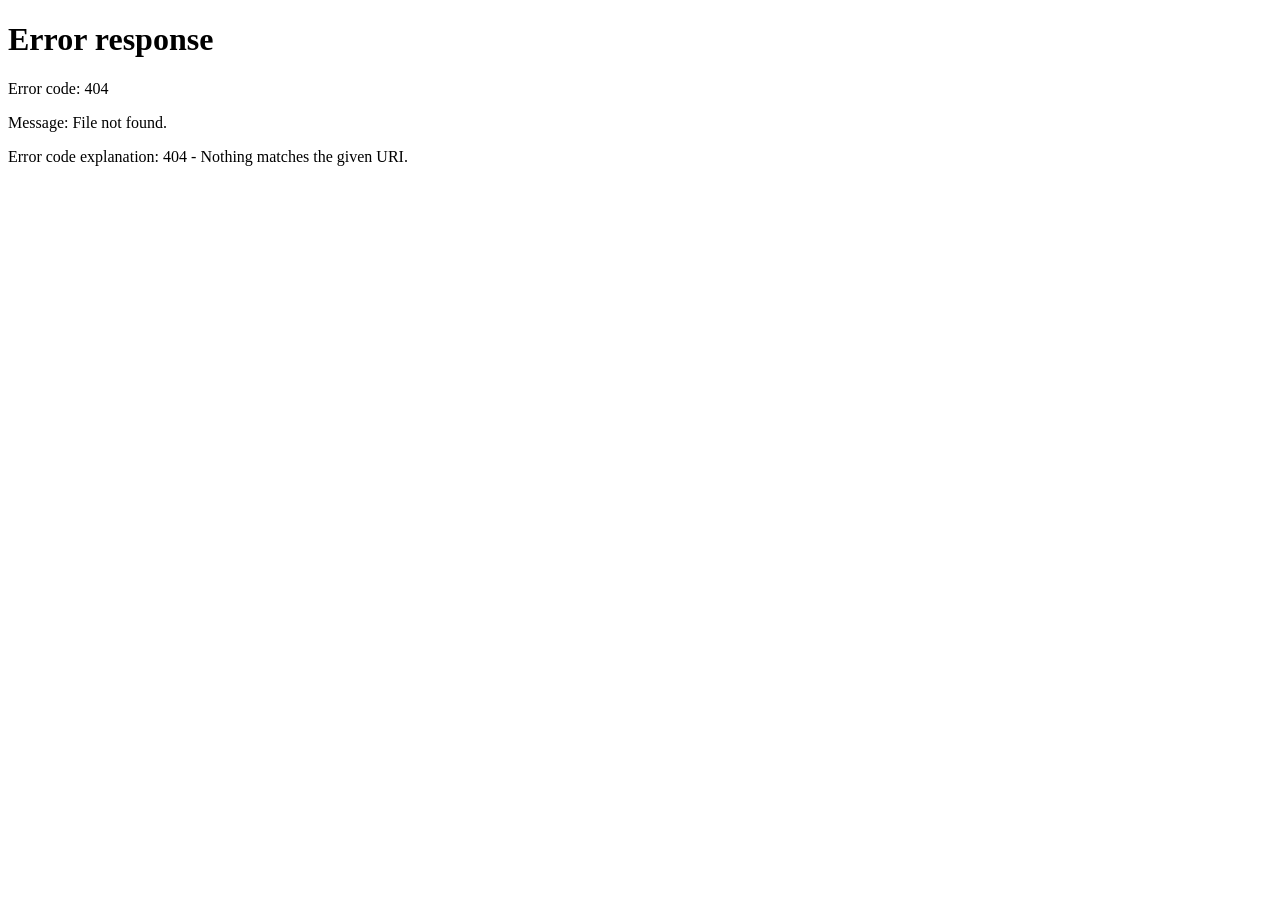
==== frontend/billing/index.html @ fbc82b56 "testing side for the project" ====
<!DOCTYPE html>
<html lang="en">
<head>
  <meta charset="UTF-8" />
  <meta name="viewport" content="width=device-width, initial-scale=1.0" />
  <title>Invoices - CCMS</title>
  <link rel="stylesheet" href="../assets/css/style.css" />
  <style>
    .page-header {
      display: flex;
      justify-content: space-between;
      align-items: center;
      gap: var(--spacing-md);
      margin-bottom: var(--spacing-lg);
      padding: var(--spacing-md) var(--spacing-lg);
      background: white;
      border: 1px solid var(--border);
      border-radius: var(--radius-lg);
      box-shadow: var(--shadow-sm);
    }

    .page-heading {
      display: flex;
      flex-direction: column;
      gap: 2px;
    }

    .page-title {
      margin: 0;
      font-size: 28px;
      font-weight: 700;
      color: var(--text);
    }

    .page-subtitle {
      margin: 0;
      font-size: 13px;
      color: var(--text-light);
    }

    .page-actions {
      display: flex;
      align-items: center;
      justify-content: flex-end;
      flex-shrink: 0;
    }

    .filters {
      background: white;
      border-radius: var(--radius-lg);
      border: 1px solid var(--border);
      padding: var(--spacing-lg);
      margin-bottom: var(--spacing-lg);
      display: grid;
      grid-template-columns: repeat(auto-fit, minmax(200px, 1fr));
      gap: var(--spacing-lg);
      align-items: flex-end;
    }

    .filter-group {
      display: flex;
      flex-direction: column;
      gap: var(--spacing-sm);
    }

    .filter-group label {
      font-weight: 500;
      font-size: 13px;
    }

    .filter-group input,
    .filter-group select {
      padding: 8px 12px;
      border: 1px solid var(--border);
      border-radius: var(--radius-md);
      font-size: 13px;
    }

    .invoices-table {
      width: 100%;
      background: white;
      border-radius: var(--radius-lg);
      border: 1px solid var(--border);
      border-collapse: collapse;
      overflow: hidden;
    }

    .invoices-table th {
      padding: var(--spacing-md);
      text-align: left;
      font-weight: 600;
      background: var(--bg-light);
      border-bottom: 1px solid var(--border);
      font-size: 13px;
    }

    .invoices-table td {
      padding: var(--spacing-md);
      border-bottom: 1px solid var(--border);
      font-size: 13px;
    }

    .invoices-table tbody tr:hover {
      background: var(--bg-light);
    }

    .status-badge {
      display: inline-block;
      padding: 4px 8px;
      border-radius: var(--radius-sm);
      font-size: 11px;
      font-weight: 600;
      text-transform: capitalize;
    }

    .action-buttons {
      display: flex;
      gap: var(--spacing-sm);
    }

    .create-invoice-dialog {
      background: white;
      border-radius: var(--radius-lg);
      padding: var(--spacing-lg);
      max-width: 560px;
      width: 90%;
      max-height: 90vh;
      overflow-y: auto;
    }

    .dialog-header {
      display: flex;
      justify-content: space-between;
      align-items: center;
      margin-bottom: var(--spacing-lg);
    }

    .dialog-title {
      margin: 0;
      font-size: 18px;
      font-weight: 700;
    }

    .dialog-close {
      border: none;
      background: none;
      font-size: 22px;
      cursor: pointer;
      line-height: 1;
    }

    .dialog-field {
      margin-bottom: var(--spacing-lg);
    }

    .dialog-field.services {
      margin-bottom: var(--spacing-md);
    }

    .dialog-label {
      font-weight: 500;
      font-size: 13px;
      display: block;
      margin-bottom: var(--spacing-sm);
    }

    .dialog-select {
      width: 100%;
      padding: 8px 12px;
      border: 1px solid var(--border);
      border-radius: var(--radius-md);
      font-size: 13px;
    }

    .dialog-services-table {
      width: 100%;
      border-collapse: collapse;
      font-size: 13px;
    }

    .dialog-services-table thead tr {
      background: var(--bg-light);
    }

    .dialog-services-table th {
      padding: 8px;
      text-align: left;
      border-bottom: 1px solid var(--border);
    }

    .dialog-services-table th.qty,
    .dialog-services-table th.price {
      text-align: right;
    }

    .dialog-services-table th.qty {
      width: 60px;
    }

    .dialog-services-table th.price {
      width: 100px;
    }

    .dialog-services-table th.remove {
      width: 30px;
    }

    .dialog-add-service {
      margin-top: var(--spacing-md);
    }

    .dialog-total {
      text-align: right;
      font-weight: 700;
      margin-bottom: var(--spacing-lg);
    }

    .dialog-actions {
      display: flex;
      gap: var(--spacing-md);
    }

    .dialog-actions .btn {
      flex: 1;
    }

    @media (max-width: 768px) {
      .page-header {
        flex-direction: column;
        align-items: stretch;
      }

      .page-actions {
        width: 100%;
      }

      .page-actions .btn {
        width: 100%;
      }

      .filters {
        grid-template-columns: 1fr;
      }

      .invoices-table th {
        font-size: 12px;
      }

      .invoices-table td {
        font-size: 12px;
        padding: var(--spacing-sm);
      }
    }
  </style>
</head>
<body>
  <!-- Header -->
  <header>
    <div class="logo">
      <div class="logo-icon">HB</div>
      HealthHub Bridge
    </div>
    <div class="header-search">
      <input type="text" placeholder="Global search..." />
    </div>
    <div class="header-actions">
      <div class="user-info">
        <span class="user-name" id="user-name">User</span>
        <span class="role-badge" id="user-role">Guest</span>
      </div>
      <button class="logout-btn" onclick="logout()">Logout</button>
    </div>
  </header>

  <!-- Sidebar -->
  <aside>
    <button class="sidebar-toggle" onclick="toggleSidebar()">Menu</button>
    <nav>
      <ul>
        <li><a href="/dashboard/index.html"><span data-icon class="icon-dashboard"></span>Dashboard</a></li>
        <li data-role="receptionist,doctor,admin"><a href="/patients/list.html"><span data-icon class="icon-patients"></span>Patients</a></li>
        <li data-role="receptionist,doctor,admin"><a href="/appointments/index.html"><span data-icon class="icon-appointments"></span>Appointments</a></li>
        <li data-role="receptionist,admin"><a href="/billing/index.html" class="active"><span data-icon class="icon-billing"></span>Billing</a></li>
        <li data-role="admin"><a href="/reports/index.html"><span data-icon class="icon-reports"></span>Reports</a></li>
      </ul>
    </nav>
  </aside>

  <!-- Main Content -->
  <main>
    <div class="page-header">
      <div class="page-heading">
        <h1 class="page-title">Invoices</h1>
        <p class="page-subtitle">Track billing, balances, and payment status</p>
      </div>
      <div class="page-actions">
        <button class="btn btn-primary" onclick="createInvoice()">+ Create Invoice</button>
      </div>
    </div>

    <!-- Filters -->
    <div class="filters">
      <div class="filter-group">
        <label>Patient Search</label>
        <input type="text" id="filter-patient" placeholder="Search by name or clinic number..." />
      </div>
      <div class="filter-group">
        <label>Status</label>
        <select id="filter-status" title="Filter invoices by status">
          <option value="">All Statuses</option>
          <option value="Unpaid">Unpaid</option>
          <option value="Partial">Partial</option>
          <option value="Paid">Paid</option>
        </select>
      </div>
    </div>

    <!-- Invoices Table -->
    <table class="invoices-table">
      <thead>
        <tr>
          <th>Invoice #</th>
          <th>Patient</th>
          <th>Date</th>
          <th>Total (SSP)</th>
          <th>Amount Due (SSP)</th>
          <th>Status</th>
          <th>Actions</th>
        </tr>
      </thead>
      <tbody id="invoices-list"></tbody>
    </table>
  </main>

  <!-- Footer -->
  <footer>
    CCMS © 2025 — HealthHub Bridge
  </footer>

  <!-- Create Invoice Modal -->
  <div class="modal-overlay" id="create-invoice-modal">
    <div class="create-invoice-dialog">
      <div class="dialog-header">
        <h3 class="dialog-title">Create Invoice</h3>
        <button onclick="hideModal('create-invoice-modal')" class="dialog-close" title="Close create invoice dialog">X</button>
      </div>
      <div class="dialog-field">
        <label class="dialog-label">Patient</label>
        <select id="invoice-patient-select" class="dialog-select" title="Select patient for invoice">
          <option value="">Select Patient</option>
        </select>
      </div>
      <div class="dialog-field services">
        <label class="dialog-label">Services</label>
        <table class="dialog-services-table">
          <thead>
            <tr>
              <th>Service</th>
              <th class="qty">Qty</th>
              <th class="price">Price (SSP)</th>
              <th class="remove"></th>
            </tr>
          </thead>
          <tbody id="services-tbody-new"></tbody>
        </table>
        <button type="button" class="btn btn-secondary btn-small dialog-add-service" onclick="addServiceRow()">+ Add Service</button>
      </div>
      <div class="dialog-total">
        Total: <span id="invoice-total-preview">0 SSP</span>
      </div>
      <div class="dialog-actions">
        <button class="btn btn-secondary" onclick="hideModal('create-invoice-modal')">Cancel</button>
        <button class="btn btn-primary" onclick="submitCreateInvoice()">Create Invoice</button>
      </div>
    </div>
  </div>

  <script src="../assets/js/utils.js"></script>
  <script>
    // Page bootstrap and access guard for billing users.
    authGuard();
    checkRole(['receptionist', 'admin']) || (location.href = '/dashboard/index.html');

    // Optional patient prefill (set by other workflows).
    let pendingPrefillInvoicePatientId = sessionStorage.getItem('prefillInvoicePatientId');

    function toggleSidebar() {
      document.querySelector('aside').classList.toggle('open');
    }

    // Local UI state
    let allInvoices = [];

    // Load invoices, then reuse shared filter pipeline for rendering.
    async function loadInvoices() {
      const container = document.getElementById('invoices-list');
      try {
        const response = await apiFetch('/api/invoices');
        allInvoices = response?.invoices || [];
        applyFilters();
      } catch (error) {
        container.innerHTML = '<tr><td colspan="7" style="text-align: center; padding: var(--spacing-lg); color: var(--danger);">Failed to load invoices</td></tr>';
      }
    }

    // Apply patient/status filters from the toolbar.
    function applyFilters() {
      const search = document.getElementById('filter-patient').value.trim().toLowerCase();
      const status = document.getElementById('filter-status').value;

      const filtered = allInvoices.filter(inv => {
        const name = `${inv.first_name} ${inv.last_name}`.toLowerCase();
        const clinic = (inv.clinic_number || '').toLowerCase();
        if (search && !name.includes(search) && !clinic.includes(search)) return false;
        if (status && inv.payment_status !== status) return false;
        return true;
      });

      renderInvoices(filtered);
    }

    // Invoices table renderer.
    function renderInvoices(invoices) {
      const container = document.getElementById('invoices-list');
      if (!invoices.length) {
        container.innerHTML = '<tr><td colspan="7" style="text-align:center;padding:var(--spacing-lg);color:var(--text-light);">No invoices found</td></tr>';
        return;
      }
      container.innerHTML = invoices.map(invoice => {
        const statusColor = invoice.payment_status === 'Paid' ? 'success' : invoice.payment_status === 'Partial' ? 'warning' : 'danger';
        return `
          <tr>
            <td><strong>INV-${String(invoice.invoice_id).padStart(4,'0')}</strong></td>
            <td>${invoice.first_name} ${invoice.last_name}<br><small style="color:var(--text-muted)">${invoice.clinic_number}</small></td>
            <td>${formatDate(invoice.invoice_date)}</td>
            <td>${formatCurrency(invoice.total_amount)}</td>
            <td>${formatCurrency(invoice.amount_due)}</td>
            <td><span class="status-badge status-${statusColor}">${invoice.payment_status}</span></td>
            <td>
              <div class="action-buttons">
                <button class="btn btn-small btn-primary" onclick="viewInvoice('${invoice.invoice_id}')">View</button>
                <button class="btn btn-small btn-secondary" onclick="recordPayment('${invoice.invoice_id}')">Record Payment</button>
              </div>
            </td>
          </tr>`;
      }).join('');
    }

    // Create-invoice modal lifecycle.
    function createInvoice() {
      showModal('create-invoice-modal');
      loadPatientsForInvoice();
    }

    async function loadPatientsForInvoice() {
      try {
        const response = await apiFetch('/api/patients');
        const select = document.getElementById('invoice-patient-select');
        select.innerHTML = '<option value="">Select Patient</option>';
        (response?.patients || []).forEach(p => {
          const opt = document.createElement('option');
          opt.value = p.patient_id;
          opt.textContent = `${p.first_name} ${p.last_name} (${p.clinic_number})`;
          select.appendChild(opt);
        });

        if (pendingPrefillInvoicePatientId) {
          select.value = String(pendingPrefillInvoicePatientId);
          pendingPrefillInvoicePatientId = null;
          sessionStorage.removeItem('prefillInvoicePatientId');
        }
      } catch (e) { /* silent */ }
    }

    // Line-item editor helpers.
    function addServiceRow() {
      const tbody = document.getElementById('services-tbody-new');
      const tr = document.createElement('tr');
      tr.innerHTML = `
        <td><input type="text" placeholder="Service name" style="width:100%;padding:4px 8px;border:1px solid var(--border);border-radius:var(--radius-sm);font-size:12px;" /></td>
        <td><input type="number" value="1" min="1" style="width:60px;padding:4px 8px;border:1px solid var(--border);border-radius:var(--radius-sm);font-size:12px;" onchange="updateInvoiceTotal()" /></td>
        <td><input type="number" value="0" min="0" step="0.01" style="width:90px;padding:4px 8px;border:1px solid var(--border);border-radius:var(--radius-sm);font-size:12px;" onchange="updateInvoiceTotal()" /></td>
        <td><button type="button" onclick="this.closest('tr').remove();updateInvoiceTotal();" style="border:none;background:none;color:var(--danger);font-size:14px;cursor:pointer;">X</button></td>
      `;
      tbody.appendChild(tr);
    }

    function updateInvoiceTotal() {
      const rows = document.querySelectorAll('#services-tbody-new tr');
      let total = 0;
      rows.forEach(row => {
        const qty = parseFloat(row.querySelector('td:nth-child(2) input').value) || 0;
        const price = parseFloat(row.querySelector('td:nth-child(3) input').value) || 0;
        total += qty * price;
      });
      document.getElementById('invoice-total-preview').textContent = formatCurrency(total);
    }

    // Submit invoice creation payload to API.
    async function submitCreateInvoice() {
      const patientId = document.getElementById('invoice-patient-select').value;
      if (!patientId) { showToast('Please select a patient', 'warning'); return; }

      const rows = document.querySelectorAll('#services-tbody-new tr');
      const services = [];
      rows.forEach(row => {
        const name = row.querySelector('td:nth-child(1) input').value.trim();
        const qty = parseInt(row.querySelector('td:nth-child(2) input').value) || 1;
        const price = parseFloat(row.querySelector('td:nth-child(3) input').value) || 0;
        if (name) services.push({ service_name: name, quantity: qty, unit_price: price });
      });
      if (!services.length) { showToast('Please add at least one service', 'warning'); return; }

      try {
        await apiFetch('/api/invoices', { method: 'POST', body: JSON.stringify({ patient_id: patientId, services }) });
        hideModal('create-invoice-modal');
        showToast('Invoice created successfully', 'success');
        loadInvoices();
      } catch (e) {
        showToast(e.message || 'Failed to create invoice', 'error');
      }
    }

    // Quick payment capture from invoices list.
    async function recordPayment(invoiceId) {
      const amount = prompt('Enter payment amount (SSP):');
      if (!amount || isNaN(amount) || parseFloat(amount) <= 0) {
        showToast('Invalid payment amount', 'error');
        return;
      }
      const method = prompt('Payment method (Cash/Card/Insurance):', 'Cash') || 'Cash';
      const today = new Date().toISOString().split('T')[0];
      try {
        await apiFetch('/api/payments', {
          method: 'POST',
          body: JSON.stringify({
            invoice_id: invoiceId,
            amount_paid: parseFloat(amount),
            payment_method: method,
            payment_date: today
          })
        });
        showToast('Payment recorded successfully', 'success');
        loadInvoices();
      } catch (e) {
        showToast(e.message || 'Failed to record payment', 'error');
      }
    }

    function viewInvoice(invoiceId) {
      location.href = `/billing/invoice.html?id=${invoiceId}`;
    }

    // Initial load + filter bindings.
    loadInvoices();

    document.getElementById('filter-patient').addEventListener('input', applyFilters);
    document.getElementById('filter-status').addEventListener('change', applyFilters);

    if (pendingPrefillInvoicePatientId) {
      createInvoice();
    }
  </script>
</body>
</html>
---- frontend/assets/css/style.css ----
/* Import Google Font for typography */
@import url('https://fonts.googleapis.com/css2?family=Inter:wght@400;500;600;700&display=swap');

/* CSS Custom Properties - Design System Variables */
:root {
  /* Color scheme */
  --primary:        #2563EB;
  --primary-dark:   #1D4ED8;
  --success:        #16A34A;
  --warning:        #D97706;
  --danger:         #DC2626;
  --bg:             #F8FAFC;
  --surface:        #FFFFFF;
  --text:           #1E293B;
  --text-muted:     #64748B;
  --border:         #E2E8F0;

  /* Layout dimensions */
  --sidebar-w:      240px;
  --header-h:       60px;
  --radius:         8px;
  --shadow:         0 1px 3px rgba(0,0,0,0.1);

  /* Spacing scale */
  --spacing-xs:     4px;
  --spacing-sm:     8px;
  --spacing-md:     12px;
  --spacing-lg:     16px;
  --spacing-xl:     24px;
  --spacing-2xl:    40px;

  /* Radius aliases */
  --radius-sm:      4px;
  --radius-md:      8px;
  --radius-lg:      12px;

  /* Shadow aliases */
  --shadow-sm:      0 1px 3px rgba(0,0,0,0.08);

  /* Color aliases */
  --bg-light:       #F8FAFC;
  --text-light:     #64748B;

  /* Transition */
  --transition-base: 0.15s;
}

/* Reset default browser styles */
*, *::before, *::after { 
  box-sizing: border-box; 
  margin: 0; 
  padding: 0; 
}

body {
  font-family: 'Inter', sans-serif;
  background: var(--bg);
  color: var(--text);
  font-size: 14px;
  line-height: 1.5;
}

/* Main layout grid - used by all pages except login */
.layout {
  display: grid;
  grid-template-columns: var(--sidebar-w) 1fr;
  grid-template-rows: var(--header-h) 1fr;
  min-height: 100vh;
}

/* Top navigation header */
.header {
  grid-column: 1 / -1;
  background: var(--surface);
  border-bottom: 1px solid var(--border);
  display: flex;
  align-items: center;
  padding: 0 24px;
  gap: 16px;
  position: sticky;
  top: 0;
  z-index: 100;
  box-shadow: var(--shadow);
}

.header-logo {
  font-weight: 700;
  font-size: 16px;
  color: var(--primary);
  white-space: nowrap;
}

.header-search {
  flex: 1;
  max-width: 400px;
}

.header-search input {
  width: 100%;
  padding: 8px 12px;
  border: 1px solid var(--border);
  border-radius: var(--radius);
  font-size: 13px;
  outline: none;
}

.header-search input:focus {
  border-color: var(--primary);
}

.header-right {
  margin-left: auto;
  display: flex;
  align-items: center;
  gap: 16px;
}

.header-user {
  display: flex;
  align-items: center;
  gap: 8px;
  font-size: 13px;
}

.role-badge {
  background: var(--primary);
  color: white;
  padding: 2px 8px;
  border-radius: 12px;
  font-size: 11px;
  font-weight: 600;
  text-transform: capitalize;
}

/* Role badge colors matching their 3 roles */
.role-badge.admin        { background: #7C3AED; }
.role-badge.doctor       { background: var(--primary); }
.role-badge.receptionist { background: var(--success); }

/* Notification bell icon with badge */
.notif-bell {
  position: relative;
  cursor: pointer;
  font-size: 18px;
  background: none;
  border: none;
  color: var(--text-muted);
}

.notif-count {
  position: absolute;
  top: -4px;
  right: -4px;
  background: var(--danger);
  color: white;
  font-size: 10px;
  font-weight: 700;
  width: 16px;
  height: 16px;
  border-radius: 50%;
  display: flex;
  align-items: center;
  justify-content: center;
}

/* Left sidebar navigation panel */
.sidebar {
  background: var(--surface);
  border-right: 1px solid var(--border);
  padding: 16px 0;
  overflow-y: auto;
}

.sidebar-nav {
  list-style: none;
}

.sidebar-nav a {
  display: flex;
  align-items: center;
  gap: 10px;
  padding: 10px 20px;
  color: var(--text-muted);
  text-decoration: none;
  font-size: 13px;
  font-weight: 500;
  transition: all 0.15s;
  border-left: 3px solid transparent;
}

.sidebar-nav a:hover {
  background: var(--bg);
  color: var(--primary);
}

.sidebar-nav a.active {
  background: #EFF6FF;
  color: var(--primary);
  border-left-color: var(--primary);
}

/* Main content area */
.main {
  padding: 24px;
  overflow-y: auto;
}

/* Button styles and variants */
.btn {
  display: inline-flex;
  align-items: center;
  gap: 6px;
  padding: 8px 16px;
  border-radius: var(--radius);
  font-size: 13px;
  font-weight: 600;
  cursor: pointer;
  border: none;
  transition: all 0.15s;
  text-decoration: none;
}

.btn-primary {
  background: var(--primary);
  color: white;
}
.btn-primary:hover { background: var(--primary-dark); }

.btn-success {
  background: var(--success);
  color: white;
}

.btn-danger {
  background: var(--danger);
  color: white;
}

.btn-outline {
  background: transparent;
  border: 1px solid var(--border);
  color: var(--text);
}
.btn-outline:hover { background: var(--bg); }

.btn-sm {
  padding: 4px 10px;
  font-size: 12px;
}

.btn:disabled {
  opacity: 0.6;
  cursor: not-allowed;
}

/* Form elements and input styles */
.form-group {
  margin-bottom: 16px;
}

.form-label {
  display: block;
  font-size: 13px;
  font-weight: 500;
  margin-bottom: 4px;
  color: var(--text);
}

.form-label .required {
  color: var(--danger);
  margin-left: 2px;
}

.form-control {
  width: 100%;
  padding: 8px 12px;
  border: 1px solid var(--border);
  border-radius: var(--radius);
  font-size: 13px;
  font-family: 'Inter', sans-serif;
  outline: none;
  background: white;
  color: var(--text);
  transition: border-color 0.15s;
}

.form-control:focus {
  border-color: var(--primary);
  box-shadow: 0 0 0 3px rgba(37,99,235,0.1);
}

.form-control.error {
  border-color: var(--danger);
}

.form-error {
  color: var(--danger);
  font-size: 11px;
  margin-top: 4px;
  display: none;
}

.form-error.show { display: block; }

.form-grid-2 {
  display: grid;
  grid-template-columns: 1fr 1fr;
  gap: 16px;
}

/* Card container component */
.card {
  background: var(--surface);
  border: 1px solid var(--border);
  border-radius: var(--radius);
  padding: 20px;
  box-shadow: var(--shadow);
}

.card-title {
  font-size: 14px;
  font-weight: 600;
  margin-bottom: 16px;
  color: var(--text);
}

/* STAT CARDS for dashboard */
.stat-card {
  background: var(--surface);
  border: 1px solid var(--border);
  border-radius: var(--radius);
  padding: 20px;
  box-shadow: var(--shadow);
}

.stat-card-value {
  font-size: 28px;
  font-weight: 700;
  color: var(--primary);
  line-height: 1;
  margin-bottom: 4px;
}

.stat-card-label {
  font-size: 12px;
  color: var(--text-muted);
  font-weight: 500;
}

.stats-grid {
  display: grid;
  grid-template-columns: repeat(4, 1fr);
  gap: 16px;
  margin-bottom: 24px;
}

/* Data table styles */
.table-wrapper {
  background: var(--surface);
  border: 1px solid var(--border);
  border-radius: var(--radius);
  overflow: hidden;
  box-shadow: var(--shadow);
}

table {
  width: 100%;
  border-collapse: collapse;
}

thead {
  background: var(--bg);
}

th {
  padding: 10px 16px;
  text-align: left;
  font-size: 11px;
  font-weight: 600;
  text-transform: uppercase;
  letter-spacing: 0.05em;
  color: var(--text-muted);
  border-bottom: 1px solid var(--border);
}

td {
  padding: 12px 16px;
  font-size: 13px;
  border-bottom: 1px solid var(--border);
}

tr:last-child td { border-bottom: none; }
tr:hover td { background: #F8FAFC; }

/* Status badge styles matching database enum values */
.badge {
  display: inline-flex;
  align-items: center;
  padding: 3px 10px;
  border-radius: 12px;
  font-size: 11px;
  font-weight: 600;
}

/* Appointment status colors */
.badge-scheduled  { background: #DBEAFE; color: #1D4ED8; }
.badge-completed  { background: #DCFCE7; color: #15803D; }
.badge-cancelled  { background: #F1F5F9; color: #64748B; }
.badge-no-show    { background: #FEE2E2; color: #B91C1C; }

/* Payment status colors */
.badge-paid       { background: #DCFCE7; color: #15803D; }
.badge-partial    { background: #FEF3C7; color: #B45309; }
.badge-unpaid     { background: #FEE2E2; color: #B91C1C; }

/* Prescription status colors */
.badge-active     { background: #DCFCE7; color: #15803D; }
.badge-expired    { background: #FEE2E2; color: #B91C1C; }

/* Pagination controls */
.pagination {
  display: flex;
  align-items: center;
  gap: 4px;
  padding: 12px 16px;
  border-top: 1px solid var(--border);
}

.pagination-info {
  font-size: 12px;
  color: var(--text-muted);
  margin-right: auto;
}

.page-btn {
  padding: 4px 10px;
  border: 1px solid var(--border);
  background: white;
  border-radius: 6px;
  font-size: 12px;
  cursor: pointer;
}

.page-btn.active {
  background: var(--primary);
  color: white;
  border-color: var(--primary);
}

.page-btn:disabled {
  opacity: 0.4;
  cursor: not-allowed;
}

/* Modal dialog overlays and containers */
.modal-overlay {
  position: fixed;
  inset: 0;
  background: rgba(0,0,0,0.5);
  display: flex;
  align-items: center;
  justify-content: center;
  z-index: 1000;
  display: none;
}

.modal-overlay.open { display: flex; }

.modal {
  background: white;
  border-radius: var(--radius);
  padding: 24px;
  width: 100%;
  max-width: 520px;
  max-height: 90vh;
  overflow-y: auto;
  box-shadow: 0 20px 40px rgba(0,0,0,0.15);
}

.modal-header {
  display: flex;
  align-items: center;
  justify-content: space-between;
  margin-bottom: 20px;
}

.modal-title {
  font-size: 16px;
  font-weight: 600;
}

.modal-close {
  background: none;
  border: none;
  font-size: 20px;
  cursor: pointer;
  color: var(--text-muted);
}

.modal-footer {
  display: flex;
  gap: 8px;
  justify-content: flex-end;
  margin-top: 20px;
  padding-top: 16px;
  border-top: 1px solid var(--border);
}

/* Tabbed navigation interface */
.tabs {
  display: flex;
  border-bottom: 2px solid var(--border);
  margin-bottom: 20px;
  gap: 0;
}

.tab-btn {
  padding: 10px 20px;
  background: none;
  border: none;
  font-size: 13px;
  font-weight: 500;
  color: var(--text-muted);
  cursor: pointer;
  border-bottom: 2px solid transparent;
  margin-bottom: -2px;
  transition: all 0.15s;
}

.tab-btn.active {
  color: var(--primary);
  border-bottom-color: var(--primary);
}

.tab-content { display: none; }
.tab-content.active { display: block; }

/* Multi-step wizard interface */
.steps {
  display: flex;
  align-items: center;
  margin-bottom: 28px;
}

.step {
  display: flex;
  align-items: center;
  gap: 8px;
  font-size: 13px;
  font-weight: 500;
  color: var(--text-muted);
}

.step-num {
  width: 28px;
  height: 28px;
  border-radius: 50%;
  background: var(--border);
  color: var(--text-muted);
  display: flex;
  align-items: center;
  justify-content: center;
  font-size: 12px;
  font-weight: 700;
}

.step.active .step-num {
  background: var(--primary);
  color: white;
}

.step.done .step-num {
  background: var(--success);
  color: white;
}

.step-line {
  flex: 1;
  height: 2px;
  background: var(--border);
  margin: 0 12px;
}

/* Toast notification messages */
.toast-container {
  position: fixed;
  bottom: 24px;
  right: 24px;
  z-index: 9999;
  display: flex;
  flex-direction: column;
  gap: 8px;
}

.toast {
  padding: 12px 16px;
  border-radius: var(--radius);
  font-size: 13px;
  font-weight: 500;
  color: white;
  box-shadow: 0 4px 12px rgba(0,0,0,0.15);
  min-width: 240px;
  animation: slideIn 0.2s ease;
}

.toast-success { background: var(--success); }
.toast-error   { background: var(--danger); }
.toast-warning { background: var(--warning); }

@keyframes slideIn {
  from { transform: translateX(100%); opacity: 0; }
  to   { transform: translateX(0);    opacity: 1; }
}

/* Loading spinner animation */
.spinner {
  width: 20px;
  height: 20px;
  border: 2px solid rgba(255,255,255,0.3);
  border-top-color: white;
  border-radius: 50%;
  animation: spin 0.6s linear infinite;
  display: inline-block;
}

.spinner-dark {
  border-color: rgba(0,0,0,0.1);
  border-top-color: var(--primary);
}

@keyframes spin {
  to { transform: rotate(360deg); }
}

/* Empty state when no data is available */
.empty-state {
  text-align: center;
  padding: 48px 24px;
  color: var(--text-muted);
}

.empty-state-icon { font-size: 40px; margin-bottom: 12px; }
.empty-state-text { font-size: 14px; font-weight: 500; }

.global-spinner-overlay {
  display: none;
  position: fixed;
  inset: 0;
  background: rgba(255,255,255,0.7);
  z-index: 9999;
  align-items: center;
  justify-content: center;
}

.spinner-lg {
  width: 36px;
  height: 36px;
}

.dashboard-highlight-grid {
  display: grid;
  grid-template-columns: 1.2fr .8fr;
  gap: 20px;
  margin-bottom: 20px;
}

.dashboard-main-grid {
  display: grid;
  grid-template-columns: 1fr 1fr;
  gap: 20px;
}

.section-action {
  margin-top: 12px;
}

.modal-wide {
  max-width: 560px;
}

.full-span {
  grid-column: 1 / -1;
}

.inline-actions {
  display: flex;
  gap: 8px;
}

.profile-grid {
  display: grid;
  grid-template-columns: 1fr 1fr;
  gap: 20px;
  margin-bottom: 24px;
}

.summary-spacing {
  margin-bottom: 24px;
}

/* Page header with title and actions */
.page-header {
  display: flex;
  align-items: center;
  justify-content: space-between;
  margin-bottom: 24px;
}

.page-title {
  font-size: 20px;
  font-weight: 700;
  color: var(--text);
}

/* Filter and search bar */
.filter-bar {
  display: flex;
  align-items: center;
  gap: 12px;
  margin-bottom: 16px;
  flex-wrap: wrap;
}

.filter-bar .form-control {
  width: auto;
  min-width: 160px;
}

/* Login page layout */
.login-page {
  min-height: 100vh;
  background: var(--bg);
  display: flex;
  align-items: center;
  justify-content: center;
}

.login-card {
  background: white;
  border-radius: 12px;
  padding: 40px;
  width: 100%;
  max-width: 420px;
  box-shadow: 0 4px 24px rgba(0,0,0,0.08);
}

.login-logo {
  text-align: center;
  margin-bottom: 28px;
}

.login-logo h1 {
  font-size: 18px;
  font-weight: 700;
  color: var(--primary);
}

.login-logo p {
  font-size: 12px;
  color: var(--text-muted);
  margin-top: 4px;
}

/* Responsive design breakpoints */
@media (max-width: 1024px) {
  .stats-grid {
    grid-template-columns: repeat(2, 1fr);
  }
  .form-grid-2 {
    grid-template-columns: 1fr;
  }
  .dashboard-highlight-grid,
  .dashboard-main-grid,
  .profile-grid {
    grid-template-columns: 1fr;
  }
}

@media (max-width: 640px) {
  :root { --sidebar-w: 0px; }
  .sidebar { display: none; }
  .layout {
    grid-template-columns: 1fr;
  }
  .stats-grid {
    grid-template-columns: 1fr 1fr;
  }
  .main { padding: 16px; }
}

/* ── Legacy page layout (patients, billing, reports, register) ── */

/* Full-page layout used by pages with raw <header>/<aside>/<main> */
body:has(aside) {
  display: grid;
  grid-template-rows: var(--header-h) 1fr auto;
  grid-template-columns: var(--sidebar-w) 1fr;
  min-height: 100vh;
}

header {
  grid-column: 1 / -1;
  background: var(--surface);
  border-bottom: 1px solid var(--border);
  display: flex;
  align-items: center;
  padding: 0 24px;
  gap: 16px;
  position: sticky;
  top: 0;
  z-index: 100;
  box-shadow: var(--shadow);
}

aside {
  background: var(--surface);
  border-right: 1px solid var(--border);
  padding: 16px 0;
  overflow-y: auto;
  grid-row: 2 / 3;
}

aside nav ul {
  list-style: none;
}

aside nav ul li a {
  display: flex;
  align-items: center;
  gap: 10px;
  padding: 10px 20px;
  color: var(--text-muted);
  text-decoration: none;
  font-size: 13px;
  font-weight: 500;
  transition: all 0.15s;
  border-left: 3px solid transparent;
}

aside nav ul li a:hover { background: var(--bg); color: var(--primary); }
aside nav ul li a.active {
  background: #EFF6FF;
  color: var(--primary);
  border-left-color: var(--primary);
}

body:has(aside) main {
  padding: 24px;
  overflow-y: auto;
  grid-row: 2 / 3;
}

footer {
  grid-column: 1 / -1;
  padding: 12px 24px;
  font-size: 12px;
  color: var(--text-muted);
  border-top: 1px solid var(--border);
  background: var(--surface);
}

/* Header elements */
.logo {
  display: flex;
  align-items: center;
  gap: 10px;
  font-weight: 700;
  font-size: 15px;
  color: var(--primary);
  white-space: nowrap;
}

.logo-icon {
  width: 32px;
  height: 32px;
  background: var(--primary);
  color: white;
  border-radius: 6px;
  display: flex;
  align-items: center;
  justify-content: center;
  font-size: 12px;
  font-weight: 700;
}

.header-actions {
  margin-left: auto;
  display: flex;
  align-items: center;
  gap: 12px;
}

.user-info {
  display: flex;
  align-items: center;
  gap: 8px;
  font-size: 13px;
}

.user-name { font-weight: 500; }

.logout-btn {
  padding: 6px 14px;
  border: 1px solid var(--border);
  background: white;
  border-radius: var(--radius);
  font-size: 13px;
  font-weight: 600;
  cursor: pointer;
}

.logout-btn:hover { background: var(--bg); }

.sidebar-toggle { display: none; }

/* Button variants used by legacy pages */
.btn-secondary {
  background: var(--bg);
  border: 1px solid var(--border);
  color: var(--text);
}
.btn-secondary:hover { background: #e2e8f0; }

.btn-small { padding: 4px 10px; font-size: 12px; }

/* Status badge variants used by billing */
.status-badge {
  display: inline-flex;
  align-items: center;
  padding: 3px 10px;
  border-radius: 12px;
  font-size: 11px;
  font-weight: 600;
}
.status-success { background: #DCFCE7; color: #15803D; }
.status-warning  { background: #FEF3C7; color: #B45309; }
.status-danger   { background: #FEE2E2; color: #B91C1C; }

/* Utility */
.text-muted { color: var(--text-muted); }

/* Spinner overlay variant used by doctors page */
.spinner-overlay {
  position: fixed;
  inset: 0;
  background: rgba(255,255,255,0.7);
  z-index: 9999;
  display: flex;
  align-items: center;
  justify-content: center;
}
.spinner-overlay.is-hidden { display: none; }

/* Checkbox wrapper */
.checkbox-wrapper {
  display: flex;
  align-items: flex-start;
  gap: 8px;
  font-size: 13px;
}

.error-message {
  color: var(--danger);
  font-size: 11px;
  margin-top: 4px;
  min-height: 14px;
}

/* Responsive: hide sidebar on small screens for legacy pages */
@media (max-width: 640px) {
  body:has(aside) {
    grid-template-columns: 1fr;
  }
  aside { display: none; }
  body:has(aside) main { grid-column: 1; }
}
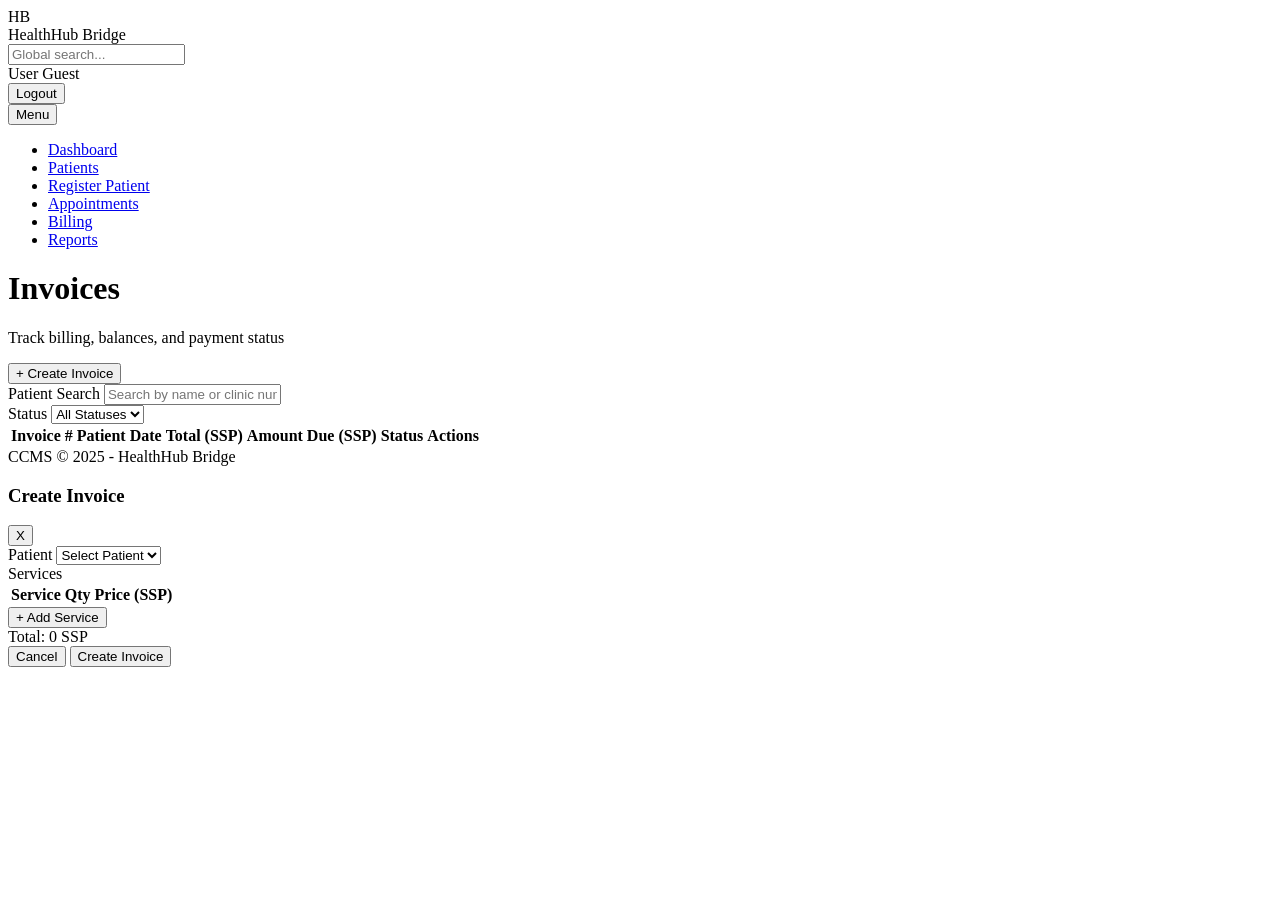
==== commit b44a87e7: "Update" ====
--- a/frontend/billing/index.html
+++ b/frontend/billing/index.html
@@ -4,257 +4,10 @@
   <meta charset="UTF-8" />
   <meta name="viewport" content="width=device-width, initial-scale=1.0" />
   <title>Invoices - CCMS</title>
-  <link rel="stylesheet" href="../assets/css/style.css" />
-  <style>
-    .page-header {
-      display: flex;
-      justify-content: space-between;
-      align-items: center;
-      gap: var(--spacing-md);
-      margin-bottom: var(--spacing-lg);
-      padding: var(--spacing-md) var(--spacing-lg);
-      background: white;
-      border: 1px solid var(--border);
-      border-radius: var(--radius-lg);
-      box-shadow: var(--shadow-sm);
-    }
-
-    .page-heading {
-      display: flex;
-      flex-direction: column;
-      gap: 2px;
-    }
-
-    .page-title {
-      margin: 0;
-      font-size: 28px;
-      font-weight: 700;
-      color: var(--text);
-    }
-
-    .page-subtitle {
-      margin: 0;
-      font-size: 13px;
-      color: var(--text-light);
-    }
-
-    .page-actions {
-      display: flex;
-      align-items: center;
-      justify-content: flex-end;
-      flex-shrink: 0;
-    }
-
-    .filters {
-      background: white;
-      border-radius: var(--radius-lg);
-      border: 1px solid var(--border);
-      padding: var(--spacing-lg);
-      margin-bottom: var(--spacing-lg);
-      display: grid;
-      grid-template-columns: repeat(auto-fit, minmax(200px, 1fr));
-      gap: var(--spacing-lg);
-      align-items: flex-end;
-    }
-
-    .filter-group {
-      display: flex;
-      flex-direction: column;
-      gap: var(--spacing-sm);
-    }
-
-    .filter-group label {
-      font-weight: 500;
-      font-size: 13px;
-    }
-
-    .filter-group input,
-    .filter-group select {
-      padding: 8px 12px;
-      border: 1px solid var(--border);
-      border-radius: var(--radius-md);
-      font-size: 13px;
-    }
-
-    .invoices-table {
-      width: 100%;
-      background: white;
-      border-radius: var(--radius-lg);
-      border: 1px solid var(--border);
-      border-collapse: collapse;
-      overflow: hidden;
-    }
-
-    .invoices-table th {
-      padding: var(--spacing-md);
-      text-align: left;
-      font-weight: 600;
-      background: var(--bg-light);
-      border-bottom: 1px solid var(--border);
-      font-size: 13px;
-    }
-
-    .invoices-table td {
-      padding: var(--spacing-md);
-      border-bottom: 1px solid var(--border);
-      font-size: 13px;
-    }
-
-    .invoices-table tbody tr:hover {
-      background: var(--bg-light);
-    }
-
-    .status-badge {
-      display: inline-block;
-      padding: 4px 8px;
-      border-radius: var(--radius-sm);
-      font-size: 11px;
-      font-weight: 600;
-      text-transform: capitalize;
-    }
-
-    .action-buttons {
-      display: flex;
-      gap: var(--spacing-sm);
-    }
-
-    .create-invoice-dialog {
-      background: white;
-      border-radius: var(--radius-lg);
-      padding: var(--spacing-lg);
-      max-width: 560px;
-      width: 90%;
-      max-height: 90vh;
-      overflow-y: auto;
-    }
-
-    .dialog-header {
-      display: flex;
-      justify-content: space-between;
-      align-items: center;
-      margin-bottom: var(--spacing-lg);
-    }
-
-    .dialog-title {
-      margin: 0;
-      font-size: 18px;
-      font-weight: 700;
-    }
-
-    .dialog-close {
-      border: none;
-      background: none;
-      font-size: 22px;
-      cursor: pointer;
-      line-height: 1;
-    }
-
-    .dialog-field {
-      margin-bottom: var(--spacing-lg);
-    }
-
-    .dialog-field.services {
-      margin-bottom: var(--spacing-md);
-    }
-
-    .dialog-label {
-      font-weight: 500;
-      font-size: 13px;
-      display: block;
-      margin-bottom: var(--spacing-sm);
-    }
-
-    .dialog-select {
-      width: 100%;
-      padding: 8px 12px;
-      border: 1px solid var(--border);
-      border-radius: var(--radius-md);
-      font-size: 13px;
-    }
-
-    .dialog-services-table {
-      width: 100%;
-      border-collapse: collapse;
-      font-size: 13px;
-    }
-
-    .dialog-services-table thead tr {
-      background: var(--bg-light);
-    }
-
-    .dialog-services-table th {
-      padding: 8px;
-      text-align: left;
-      border-bottom: 1px solid var(--border);
-    }
-
-    .dialog-services-table th.qty,
-    .dialog-services-table th.price {
-      text-align: right;
-    }
-
-    .dialog-services-table th.qty {
-      width: 60px;
-    }
-
-    .dialog-services-table th.price {
-      width: 100px;
-    }
-
-    .dialog-services-table th.remove {
-      width: 30px;
-    }
-
-    .dialog-add-service {
-      margin-top: var(--spacing-md);
-    }
-
-    .dialog-total {
-      text-align: right;
-      font-weight: 700;
-      margin-bottom: var(--spacing-lg);
-    }
-
-    .dialog-actions {
-      display: flex;
-      gap: var(--spacing-md);
-    }
-
-    .dialog-actions .btn {
-      flex: 1;
-    }
-
-    @media (max-width: 768px) {
-      .page-header {
-        flex-direction: column;
-        align-items: stretch;
-      }
-
-      .page-actions {
-        width: 100%;
-      }
-
-      .page-actions .btn {
-        width: 100%;
-      }
-
-      .filters {
-        grid-template-columns: 1fr;
-      }
-
-      .invoices-table th {
-        font-size: 12px;
-      }
-
-      .invoices-table td {
-        font-size: 12px;
-        padding: var(--spacing-sm);
-      }
-    }
-  </style>
+  <link rel="stylesheet" href="/assets/css/style.css" />
+  <link rel="stylesheet" href="/billing/billing.css" />
 </head>
 <body>
-  <!-- Header -->
   <header>
     <div class="logo">
       <div class="logo-icon">HB</div>
@@ -272,13 +25,13 @@
     </div>
   </header>
 
-  <!-- Sidebar -->
   <aside>
     <button class="sidebar-toggle" onclick="toggleSidebar()">Menu</button>
     <nav>
       <ul>
         <li><a href="/dashboard/index.html"><span data-icon class="icon-dashboard"></span>Dashboard</a></li>
         <li data-role="receptionist,doctor,admin"><a href="/patients/list.html"><span data-icon class="icon-patients"></span>Patients</a></li>
+        <li data-role="receptionist,admin"><a href="/patients/register.html"><span data-icon class="icon-add"></span>Register Patient</a></li>
         <li data-role="receptionist,doctor,admin"><a href="/appointments/index.html"><span data-icon class="icon-appointments"></span>Appointments</a></li>
         <li data-role="receptionist,admin"><a href="/billing/index.html" class="active"><span data-icon class="icon-billing"></span>Billing</a></li>
         <li data-role="admin"><a href="/reports/index.html"><span data-icon class="icon-reports"></span>Reports</a></li>
@@ -286,7 +39,6 @@
     </nav>
   </aside>
 
-  <!-- Main Content -->
   <main>
     <div class="page-header">
       <div class="page-heading">
@@ -298,7 +50,6 @@
       </div>
     </div>
 
-    <!-- Filters -->
     <div class="filters">
       <div class="filter-group">
         <label>Patient Search</label>
@@ -315,7 +66,6 @@
       </div>
     </div>
 
-    <!-- Invoices Table -->
     <table class="invoices-table">
       <thead>
         <tr>
@@ -332,12 +82,10 @@
     </table>
   </main>
 
-  <!-- Footer -->
   <footer>
-    CCMS © 2025 — HealthHub Bridge
+    CCMS © 2025 - HealthHub Bridge
   </footer>
 
-  <!-- Create Invoice Modal -->
   <div class="modal-overlay" id="create-invoice-modal">
     <div class="create-invoice-dialog">
       <div class="dialog-header">
@@ -375,191 +123,7 @@
     </div>
   </div>
 
-  <script src="../assets/js/utils.js"></script>
-  <script>
-    // Page bootstrap and access guard for billing users.
-    authGuard();
-    checkRole(['receptionist', 'admin']) || (location.href = '/dashboard/index.html');
-
-    // Optional patient prefill (set by other workflows).
-    let pendingPrefillInvoicePatientId = sessionStorage.getItem('prefillInvoicePatientId');
-
-    function toggleSidebar() {
-      document.querySelector('aside').classList.toggle('open');
-    }
-
-    // Local UI state
-    let allInvoices = [];
-
-    // Load invoices, then reuse shared filter pipeline for rendering.
-    async function loadInvoices() {
-      const container = document.getElementById('invoices-list');
-      try {
-        const response = await apiFetch('/api/invoices');
-        allInvoices = response?.invoices || [];
-        applyFilters();
-      } catch (error) {
-        container.innerHTML = '<tr><td colspan="7" style="text-align: center; padding: var(--spacing-lg); color: var(--danger);">Failed to load invoices</td></tr>';
-      }
-    }
-
-    // Apply patient/status filters from the toolbar.
-    function applyFilters() {
-      const search = document.getElementById('filter-patient').value.trim().toLowerCase();
-      const status = document.getElementById('filter-status').value;
-
-      const filtered = allInvoices.filter(inv => {
-        const name = `${inv.first_name} ${inv.last_name}`.toLowerCase();
-        const clinic = (inv.clinic_number || '').toLowerCase();
-        if (search && !name.includes(search) && !clinic.includes(search)) return false;
-        if (status && inv.payment_status !== status) return false;
-        return true;
-      });
-
-      renderInvoices(filtered);
-    }
-
-    // Invoices table renderer.
-    function renderInvoices(invoices) {
-      const container = document.getElementById('invoices-list');
-      if (!invoices.length) {
-        container.innerHTML = '<tr><td colspan="7" style="text-align:center;padding:var(--spacing-lg);color:var(--text-light);">No invoices found</td></tr>';
-        return;
-      }
-      container.innerHTML = invoices.map(invoice => {
-        const statusColor = invoice.payment_status === 'Paid' ? 'success' : invoice.payment_status === 'Partial' ? 'warning' : 'danger';
-        return `
-          <tr>
-            <td><strong>INV-${String(invoice.invoice_id).padStart(4,'0')}</strong></td>
-            <td>${invoice.first_name} ${invoice.last_name}<br><small style="color:var(--text-muted)">${invoice.clinic_number}</small></td>
-            <td>${formatDate(invoice.invoice_date)}</td>
-            <td>${formatCurrency(invoice.total_amount)}</td>
-            <td>${formatCurrency(invoice.amount_due)}</td>
-            <td><span class="status-badge status-${statusColor}">${invoice.payment_status}</span></td>
-            <td>
-              <div class="action-buttons">
-                <button class="btn btn-small btn-primary" onclick="viewInvoice('${invoice.invoice_id}')">View</button>
-                <button class="btn btn-small btn-secondary" onclick="recordPayment('${invoice.invoice_id}')">Record Payment</button>
-              </div>
-            </td>
-          </tr>`;
-      }).join('');
-    }
-
-    // Create-invoice modal lifecycle.
-    function createInvoice() {
-      showModal('create-invoice-modal');
-      loadPatientsForInvoice();
-    }
-
-    async function loadPatientsForInvoice() {
-      try {
-        const response = await apiFetch('/api/patients');
-        const select = document.getElementById('invoice-patient-select');
-        select.innerHTML = '<option value="">Select Patient</option>';
-        (response?.patients || []).forEach(p => {
-          const opt = document.createElement('option');
-          opt.value = p.patient_id;
-          opt.textContent = `${p.first_name} ${p.last_name} (${p.clinic_number})`;
-          select.appendChild(opt);
-        });
-
-        if (pendingPrefillInvoicePatientId) {
-          select.value = String(pendingPrefillInvoicePatientId);
-          pendingPrefillInvoicePatientId = null;
-          sessionStorage.removeItem('prefillInvoicePatientId');
-        }
-      } catch (e) { /* silent */ }
-    }
-
-    // Line-item editor helpers.
-    function addServiceRow() {
-      const tbody = document.getElementById('services-tbody-new');
-      const tr = document.createElement('tr');
-      tr.innerHTML = `
-        <td><input type="text" placeholder="Service name" style="width:100%;padding:4px 8px;border:1px solid var(--border);border-radius:var(--radius-sm);font-size:12px;" /></td>
-        <td><input type="number" value="1" min="1" style="width:60px;padding:4px 8px;border:1px solid var(--border);border-radius:var(--radius-sm);font-size:12px;" onchange="updateInvoiceTotal()" /></td>
-        <td><input type="number" value="0" min="0" step="0.01" style="width:90px;padding:4px 8px;border:1px solid var(--border);border-radius:var(--radius-sm);font-size:12px;" onchange="updateInvoiceTotal()" /></td>
-        <td><button type="button" onclick="this.closest('tr').remove();updateInvoiceTotal();" style="border:none;background:none;color:var(--danger);font-size:14px;cursor:pointer;">X</button></td>
-      `;
-      tbody.appendChild(tr);
-    }
-
-    function updateInvoiceTotal() {
-      const rows = document.querySelectorAll('#services-tbody-new tr');
-      let total = 0;
-      rows.forEach(row => {
-        const qty = parseFloat(row.querySelector('td:nth-child(2) input').value) || 0;
-        const price = parseFloat(row.querySelector('td:nth-child(3) input').value) || 0;
-        total += qty * price;
-      });
-      document.getElementById('invoice-total-preview').textContent = formatCurrency(total);
-    }
-
-    // Submit invoice creation payload to API.
-    async function submitCreateInvoice() {
-      const patientId = document.getElementById('invoice-patient-select').value;
-      if (!patientId) { showToast('Please select a patient', 'warning'); return; }
-
-      const rows = document.querySelectorAll('#services-tbody-new tr');
-      const services = [];
-      rows.forEach(row => {
-        const name = row.querySelector('td:nth-child(1) input').value.trim();
-        const qty = parseInt(row.querySelector('td:nth-child(2) input').value) || 1;
-        const price = parseFloat(row.querySelector('td:nth-child(3) input').value) || 0;
-        if (name) services.push({ service_name: name, quantity: qty, unit_price: price });
-      });
-      if (!services.length) { showToast('Please add at least one service', 'warning'); return; }
-
-      try {
-        await apiFetch('/api/invoices', { method: 'POST', body: JSON.stringify({ patient_id: patientId, services }) });
-        hideModal('create-invoice-modal');
-        showToast('Invoice created successfully', 'success');
-        loadInvoices();
-      } catch (e) {
-        showToast(e.message || 'Failed to create invoice', 'error');
-      }
-    }
-
-    // Quick payment capture from invoices list.
-    async function recordPayment(invoiceId) {
-      const amount = prompt('Enter payment amount (SSP):');
-      if (!amount || isNaN(amount) || parseFloat(amount) <= 0) {
-        showToast('Invalid payment amount', 'error');
-        return;
-      }
-      const method = prompt('Payment method (Cash/Card/Insurance):', 'Cash') || 'Cash';
-      const today = new Date().toISOString().split('T')[0];
-      try {
-        await apiFetch('/api/payments', {
-          method: 'POST',
-          body: JSON.stringify({
-            invoice_id: invoiceId,
-            amount_paid: parseFloat(amount),
-            payment_method: method,
-            payment_date: today
-          })
-        });
-        showToast('Payment recorded successfully', 'success');
-        loadInvoices();
-      } catch (e) {
-        showToast(e.message || 'Failed to record payment', 'error');
-      }
-    }
-
-    function viewInvoice(invoiceId) {
-      location.href = `/billing/invoice.html?id=${invoiceId}`;
-    }
-
-    // Initial load + filter bindings.
-    loadInvoices();
-
-    document.getElementById('filter-patient').addEventListener('input', applyFilters);
-    document.getElementById('filter-status').addEventListener('change', applyFilters);
-
-    if (pendingPrefillInvoicePatientId) {
-      createInvoice();
-    }
-  </script>
+  <script src="/assets/js/utils.js"></script>
+  <script src="/billing/billing.js"></script>
 </body>
-</html>
+</html>
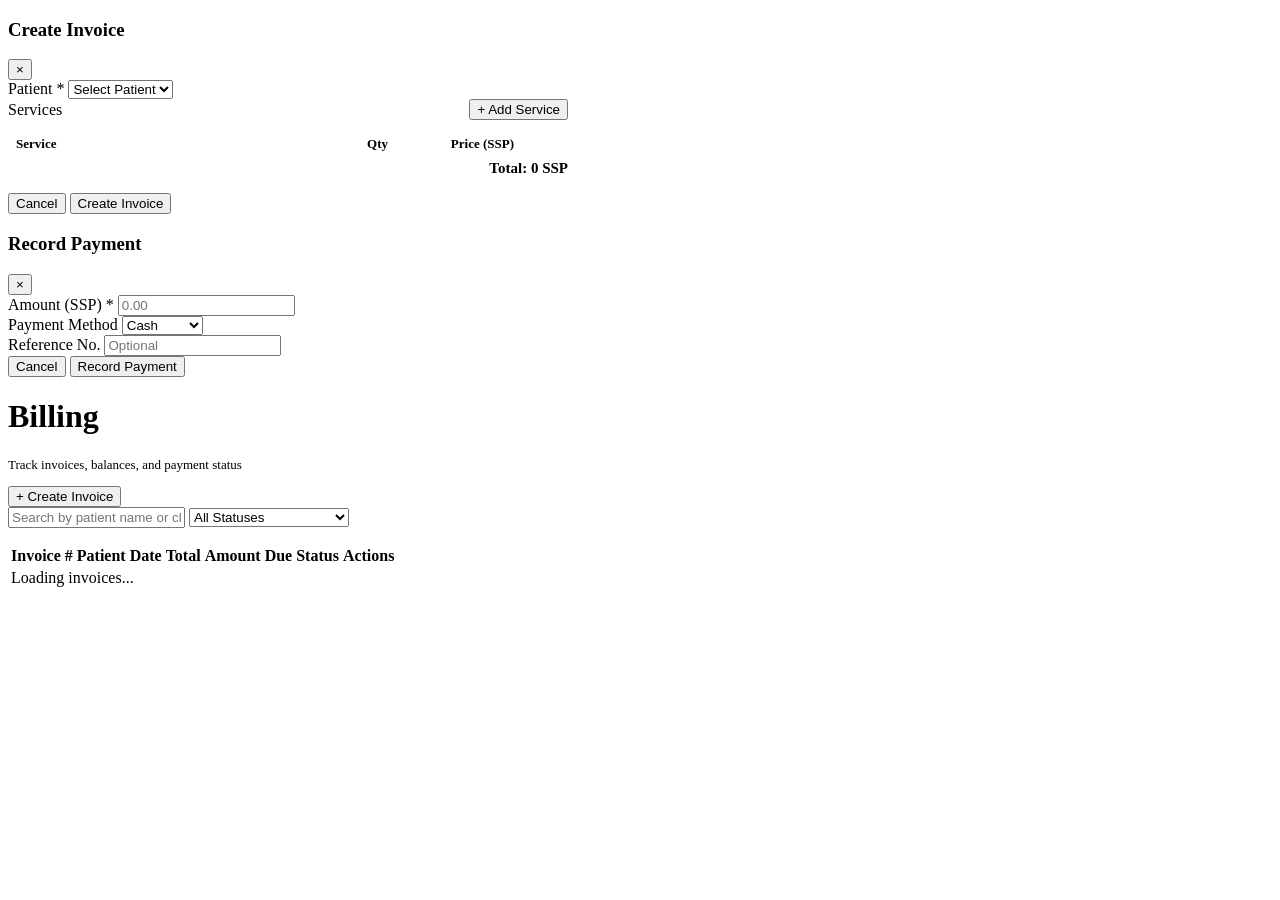
==== commit 4533732d: "The complete version" ====
--- a/frontend/billing/index.html
+++ b/frontend/billing/index.html
@@ -3,127 +3,140 @@
 <head>
   <meta charset="UTF-8" />
   <meta name="viewport" content="width=device-width, initial-scale=1.0" />
-  <title>Invoices - CCMS</title>
+  <title>Billing — CCMS</title>
   <link rel="stylesheet" href="/assets/css/style.css" />
-  <link rel="stylesheet" href="/billing/billing.css" />
 </head>
 <body>
-  <header>
-    <div class="logo">
-      <div class="logo-icon">HB</div>
-      HealthHub Bridge
+
+<!-- Full-page spinner shown while invoices are loading -->
+<div id="global-spinner" class="global-spinner-overlay">
+  <span class="spinner spinner-dark spinner-lg"></span>
+</div>
+
+<!-- Create invoice modal — patient dropdown and service rows are populated by billing.js -->
+<div class="modal-overlay" id="create-invoice-modal">
+  <div class="modal" style="max-width:560px;">
+    <div class="modal-header">
+      <h3 class="modal-title">Create Invoice</h3>
+      <button class="modal-close" onclick="hideModal('create-invoice-modal')">×</button>
     </div>
-    <div class="header-search">
-      <input type="text" placeholder="Global search..." />
+    <div class="form-group">
+      <label class="form-label">Patient <span class="required">*</span></label>
+      <select id="invoice-patient-select" class="form-control" title="Select patient">
+        <option value="">Select Patient</option>
+      </select>
     </div>
-    <div class="header-actions">
-      <div class="user-info">
-        <span class="user-name" id="user-name">User</span>
-        <span class="role-badge" id="user-role">Guest</span>
+    <!-- Service line items — addServiceRow() appends rows dynamically -->
+    <div class="form-group">
+      <div style="display:flex;justify-content:space-between;align-items:center;margin-bottom:8px;">
+        <label class="form-label" style="margin:0;">Services</label>
+        <button type="button" class="btn btn-outline btn-sm" onclick="addServiceRow()">+ Add Service</button>
       </div>
-      <button class="logout-btn" onclick="logout()">Logout</button>
+      <table style="width:100%;border-collapse:collapse;font-size:13px;">
+        <thead>
+          <tr style="background:var(--bg);">
+            <th style="padding:8px;text-align:left;border-bottom:1px solid var(--border);">Service</th>
+            <th style="padding:8px;width:60px;text-align:right;border-bottom:1px solid var(--border);">Qty</th>
+            <th style="padding:8px;width:110px;text-align:right;border-bottom:1px solid var(--border);">Price (SSP)</th>
+            <th style="padding:8px;width:30px;border-bottom:1px solid var(--border);"></th>
+          </tr>
+        </thead>
+        <tbody id="services-tbody-new"></tbody>
+      </table>
     </div>
-  </header>
+    <!-- Running total updates as rows are added or quantities change -->
+    <div style="text-align:right;font-weight:700;font-size:15px;margin-bottom:16px;">
+      Total: <span id="invoice-total-preview">0 SSP</span>
+    </div>
+    <div class="modal-footer">
+      <button class="btn btn-outline" onclick="hideModal('create-invoice-modal')">Cancel</button>
+      <button class="btn btn-primary" onclick="submitCreateInvoice()">Create Invoice</button>
+    </div>
+  </div>
+</div>
 
-  <aside>
-    <button class="sidebar-toggle" onclick="toggleSidebar()">Menu</button>
-    <nav>
-      <ul>
-        <li><a href="/dashboard/index.html"><span data-icon class="icon-dashboard"></span>Dashboard</a></li>
-        <li data-role="receptionist,doctor,admin"><a href="/patients/list.html"><span data-icon class="icon-patients"></span>Patients</a></li>
-        <li data-role="receptionist,admin"><a href="/patients/register.html"><span data-icon class="icon-add"></span>Register Patient</a></li>
-        <li data-role="receptionist,doctor,admin"><a href="/appointments/index.html"><span data-icon class="icon-appointments"></span>Appointments</a></li>
-        <li data-role="receptionist,admin"><a href="/billing/index.html" class="active"><span data-icon class="icon-billing"></span>Billing</a></li>
-        <li data-role="admin"><a href="/reports/index.html"><span data-icon class="icon-reports"></span>Reports</a></li>
-      </ul>
-    </nav>
-  </aside>
+<!-- Record payment modal — tied to a specific invoice via the hidden pay-invoice-id field -->
+<div class="modal-overlay" id="payment-modal">
+  <div class="modal">
+    <div class="modal-header">
+      <h3 class="modal-title">Record Payment</h3>
+      <button class="modal-close" onclick="hideModal('payment-modal')">×</button>
+    </div>
+    <!-- Hidden field carries the invoice ID so submitPayment() knows which invoice to update -->
+    <input type="hidden" id="pay-invoice-id">
+    <div class="form-group">
+      <label class="form-label">Amount (SSP) <span class="required">*</span></label>
+      <input type="number" id="pay-amount" class="form-control" min="0" step="0.01" placeholder="0.00">
+    </div>
+    <div class="form-group">
+      <label class="form-label">Payment Method</label>
+      <select id="pay-method" class="form-control" title="Payment method">
+        <option value="Cash">Cash</option>
+        <option value="Card">Card</option>
+        <option value="Mobile">Mobile</option>
+        <option value="Insurance">Insurance</option>
+      </select>
+    </div>
+    <div class="form-group">
+      <label class="form-label">Reference No.</label>
+      <input type="text" id="pay-ref" class="form-control" placeholder="Optional">
+    </div>
+    <div class="modal-footer">
+      <button class="btn btn-outline" onclick="hideModal('payment-modal')">Cancel</button>
+      <button class="btn btn-primary" onclick="submitPayment()">Record Payment</button>
+    </div>
+  </div>
+</div>
 
-  <main>
+<div class="layout">
+  <div id="header-slot"></div>
+  <div id="sidebar-slot"></div>
+
+  <main class="main">
+
     <div class="page-header">
-      <div class="page-heading">
-        <h1 class="page-title">Invoices</h1>
-        <p class="page-subtitle">Track billing, balances, and payment status</p>
+      <div>
+        <h1 class="page-title">Billing</h1>
+        <p style="font-size:13px;color:var(--text-muted);margin-top:2px;">Track invoices, balances, and payment status</p>
       </div>
-      <div class="page-actions">
-        <button class="btn btn-primary" onclick="createInvoice()">+ Create Invoice</button>
-      </div>
+      <button class="btn btn-primary" onclick="openCreateInvoice()">+ Create Invoice</button>
     </div>
 
-    <div class="filters">
-      <div class="filter-group">
-        <label>Patient Search</label>
-        <input type="text" id="filter-patient" placeholder="Search by name or clinic number..." />
-      </div>
-      <div class="filter-group">
-        <label>Status</label>
-        <select id="filter-status" title="Filter invoices by status">
-          <option value="">All Statuses</option>
-          <option value="Unpaid">Unpaid</option>
-          <option value="Partial">Partial</option>
-          <option value="Paid">Paid</option>
-        </select>
-      </div>
+    <!-- Filter bar — billing.js listens for input changes and re-renders the table -->
+    <div class="filter-bar" style="margin-bottom:16px;">
+      <input type="text" id="filter-patient" class="form-control" placeholder="Search by patient name or clinic number..." style="max-width:300px;">
+      <select id="filter-status" class="form-control" title="Filter by status" style="width:160px;">
+        <option value="">All Statuses</option>
+        <option value="Unpaid">Unpaid</option>
+        <option value="Partial">Partial</option>
+        <option value="Paid">Paid</option>
+      </select>
     </div>
 
-    <table class="invoices-table">
-      <thead>
-        <tr>
-          <th>Invoice #</th>
-          <th>Patient</th>
-          <th>Date</th>
-          <th>Total (SSP)</th>
-          <th>Amount Due (SSP)</th>
-          <th>Status</th>
-          <th>Actions</th>
-        </tr>
-      </thead>
-      <tbody id="invoices-list"></tbody>
-    </table>
+    <!-- Invoice table — rows are injected by renderInvoices() in billing.js -->
+    <div class="table-wrapper">
+      <table>
+        <thead>
+          <tr>
+            <th>Invoice #</th>
+            <th>Patient</th>
+            <th>Date</th>
+            <th>Total</th>
+            <th>Amount Due</th>
+            <th>Status</th>
+            <th>Actions</th>
+          </tr>
+        </thead>
+        <tbody id="invoices-list">
+          <tr><td colspan="7"><div class="empty-state"><div class="empty-state-text">Loading invoices...</div></div></td></tr>
+        </tbody>
+      </table>
+    </div>
+
   </main>
+</div>
 
-  <footer>
-    CCMS © 2025 - HealthHub Bridge
-  </footer>
-
-  <div class="modal-overlay" id="create-invoice-modal">
-    <div class="create-invoice-dialog">
-      <div class="dialog-header">
-        <h3 class="dialog-title">Create Invoice</h3>
-        <button onclick="hideModal('create-invoice-modal')" class="dialog-close" title="Close create invoice dialog">X</button>
-      </div>
-      <div class="dialog-field">
-        <label class="dialog-label">Patient</label>
-        <select id="invoice-patient-select" class="dialog-select" title="Select patient for invoice">
-          <option value="">Select Patient</option>
-        </select>
-      </div>
-      <div class="dialog-field services">
-        <label class="dialog-label">Services</label>
-        <table class="dialog-services-table">
-          <thead>
-            <tr>
-              <th>Service</th>
-              <th class="qty">Qty</th>
-              <th class="price">Price (SSP)</th>
-              <th class="remove"></th>
-            </tr>
-          </thead>
-          <tbody id="services-tbody-new"></tbody>
-        </table>
-        <button type="button" class="btn btn-secondary btn-small dialog-add-service" onclick="addServiceRow()">+ Add Service</button>
-      </div>
-      <div class="dialog-total">
-        Total: <span id="invoice-total-preview">0 SSP</span>
-      </div>
-      <div class="dialog-actions">
-        <button class="btn btn-secondary" onclick="hideModal('create-invoice-modal')">Cancel</button>
-        <button class="btn btn-primary" onclick="submitCreateInvoice()">Create Invoice</button>
-      </div>
-    </div>
-  </div>
-
-  <script src="/assets/js/utils.js"></script>
-  <script src="/billing/billing.js"></script>
+<script src="/assets/js/utils.js"></script>
+<script src="/billing/billing.js"></script>
 </body>
-</html>+</html>
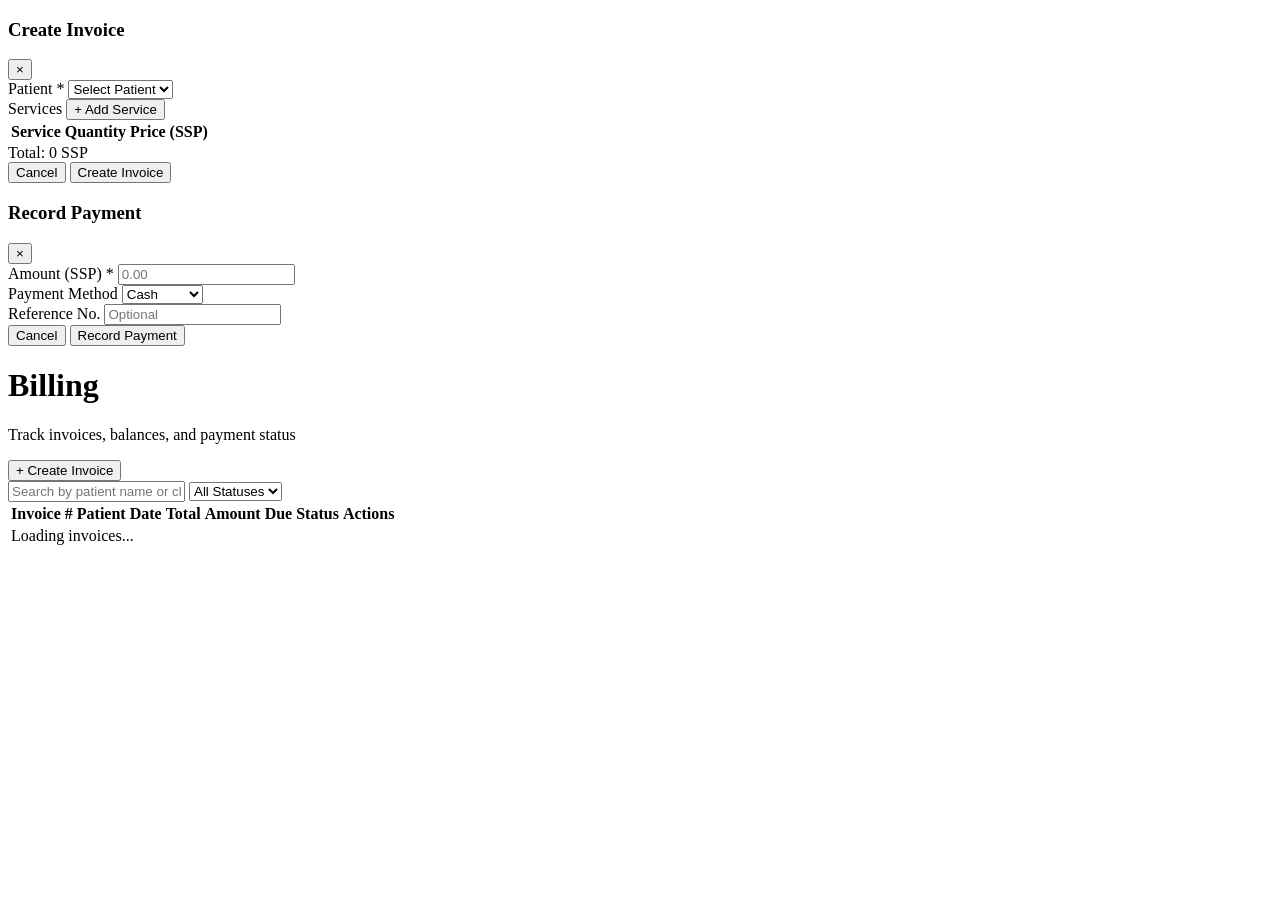
==== commit 7ccc0500: "Remove inline styles to css folder" ====
--- a/frontend/billing/index.html
+++ b/frontend/billing/index.html
@@ -5,6 +5,7 @@
   <meta name="viewport" content="width=device-width, initial-scale=1.0" />
   <title>Billing — CCMS</title>
   <link rel="stylesheet" href="/assets/css/style.css" />
+  <link rel="stylesheet" href="/billing/billing.css" />
 </head>
 <body>
 
@@ -15,7 +16,7 @@
 
 <!-- Create invoice modal — patient dropdown and service rows are populated by billing.js -->
 <div class="modal-overlay" id="create-invoice-modal">
-  <div class="modal" style="max-width:560px;">
+  <div class="modal modal-invoice">
     <div class="modal-header">
       <h3 class="modal-title">Create Invoice</h3>
       <button class="modal-close" onclick="hideModal('create-invoice-modal')">×</button>
@@ -28,24 +29,24 @@
     </div>
     <!-- Service line items — addServiceRow() appends rows dynamically -->
     <div class="form-group">
-      <div style="display:flex;justify-content:space-between;align-items:center;margin-bottom:8px;">
-        <label class="form-label" style="margin:0;">Services</label>
+      <div class="service-label-row">
+        <label class="form-label service-label">Services</label>
         <button type="button" class="btn btn-outline btn-sm" onclick="addServiceRow()">+ Add Service</button>
       </div>
-      <table style="width:100%;border-collapse:collapse;font-size:13px;">
+      <table class="service-table">
         <thead>
-          <tr style="background:var(--bg);">
-            <th style="padding:8px;text-align:left;border-bottom:1px solid var(--border);">Service</th>
-            <th style="padding:8px;width:60px;text-align:right;border-bottom:1px solid var(--border);">Qty</th>
-            <th style="padding:8px;width:110px;text-align:right;border-bottom:1px solid var(--border);">Price (SSP)</th>
-            <th style="padding:8px;width:30px;border-bottom:1px solid var(--border);"></th>
+          <tr class="service-table-header">
+            <th class="col-service">Service</th>
+            <th class="col-qty">Quantity</th>
+            <th class="col-price">Price (SSP)</th>
+            <th class="col-remove"></th>
           </tr>
         </thead>
         <tbody id="services-tbody-new"></tbody>
       </table>
     </div>
     <!-- Running total updates as rows are added or quantities change -->
-    <div style="text-align:right;font-weight:700;font-size:15px;margin-bottom:16px;">
+    <div class="invoice-total-preview">
       Total: <span id="invoice-total-preview">0 SSP</span>
     </div>
     <div class="modal-footer">
@@ -97,15 +98,15 @@
     <div class="page-header">
       <div>
         <h1 class="page-title">Billing</h1>
-        <p style="font-size:13px;color:var(--text-muted);margin-top:2px;">Track invoices, balances, and payment status</p>
+        <p class="page-subtitle">Track invoices, balances, and payment status</p>
       </div>
       <button class="btn btn-primary" onclick="openCreateInvoice()">+ Create Invoice</button>
     </div>
 
     <!-- Filter bar — billing.js listens for input changes and re-renders the table -->
-    <div class="filter-bar" style="margin-bottom:16px;">
-      <input type="text" id="filter-patient" class="form-control" placeholder="Search by patient name or clinic number..." style="max-width:300px;">
-      <select id="filter-status" class="form-control" title="Filter by status" style="width:160px;">
+    <div class="filter-bar filter-bar-billing">
+      <input type="text" id="filter-patient" class="form-control filter-patient-input" placeholder="Search by patient name or clinic number...">
+      <select id="filter-status" class="form-control filter-status-select" title="Filter by status">
         <option value="">All Statuses</option>
         <option value="Unpaid">Unpaid</option>
         <option value="Partial">Partial</option>
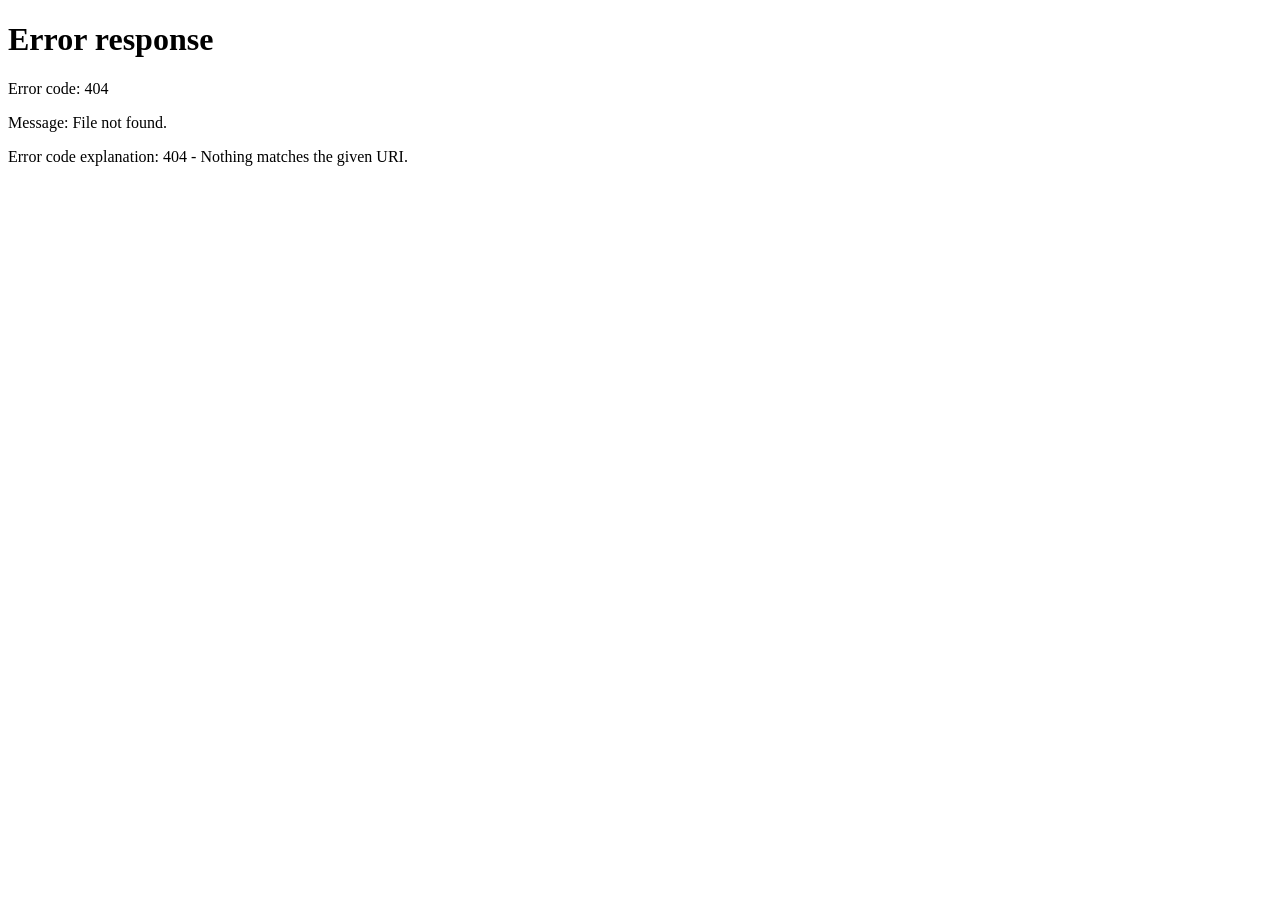
==== commit 97c7b021: "Sync full HealthHubBridge project — billing, visits, invoices, UI updates" ====
--- a/frontend/billing/index.html
+++ b/frontend/billing/index.html
@@ -4,8 +4,9 @@
   <meta charset="UTF-8" />
   <meta name="viewport" content="width=device-width, initial-scale=1.0" />
   <title>Billing — CCMS</title>
-  <link rel="stylesheet" href="/assets/css/style.css" />
-  <link rel="stylesheet" href="/billing/billing.css" />
+  <link rel="icon" href="data:image/svg+xml,<svg xmlns='http://www.w3.org/2000/svg' viewBox='0 0 32 32'><rect width='32' height='32' rx='6' fill='%232563EB'/><text x='50%' y='54%' dominant-baseline='middle' text-anchor='middle' fill='white' font-size='13' font-weight='700' font-family='sans-serif'>HB</text></svg>">
+  <link rel="stylesheet" href="../assets/css/style.css" />
+  <link rel="stylesheet" href="billing.css" />
 </head>
 <body>
 
@@ -27,6 +28,13 @@
         <option value="">Select Patient</option>
       </select>
     </div>
+    <div class="form-group">
+      <label class="form-label">Completed Appointment</label>
+      <select id="invoice-appointment-select" class="form-control" title="Select completed appointment">
+        <option value="">Not linked to appointment</option>
+      </select>
+      <small class="invoice-help-text">Only completed appointments without invoices are listed.</small>
+    </div>
     <!-- Service line items — addServiceRow() appends rows dynamically -->
     <div class="form-group">
       <div class="service-label-row">
@@ -37,7 +45,7 @@
         <thead>
           <tr class="service-table-header">
             <th class="col-service">Service</th>
-            <th class="col-qty">Quantity</th>
+            <th class="col-qty">Qty</th>
             <th class="col-price">Price (SSP)</th>
             <th class="col-remove"></th>
           </tr>
@@ -68,6 +76,7 @@
     <div class="form-group">
       <label class="form-label">Amount (SSP) <span class="required">*</span></label>
       <input type="number" id="pay-amount" class="form-control" min="0" step="0.01" placeholder="0.00">
+      <small class="invoice-help-text" id="pay-remaining">Remaining: —</small>
     </div>
     <div class="form-group">
       <label class="form-label">Payment Method</label>
@@ -82,6 +91,8 @@
       <label class="form-label">Reference No.</label>
       <input type="text" id="pay-ref" class="form-control" placeholder="Optional">
     </div>
+    <div id="payment-extra-fields"></div>
+    <div id="payment-error" class="payment-inline-error"></div>
     <div class="modal-footer">
       <button class="btn btn-outline" onclick="hideModal('payment-modal')">Cancel</button>
       <button class="btn btn-primary" onclick="submitPayment()">Record Payment</button>
@@ -137,7 +148,7 @@
   </main>
 </div>
 
-<script src="/assets/js/utils.js"></script>
-<script src="/billing/billing.js"></script>
+<script src="../assets/js/utils.js"></script>
+<script src="billing.js"></script>
 </body>
 </html>
--- a/frontend/assets/css/style.css
+++ b/frontend/assets/css/style.css
@@ -0,0 +1,976 @@
+/* Import Google Font for typography */
+@import url('https://fonts.googleapis.com/css2?family=Inter:wght@400;500;600;700&display=swap');
+
+/* CSS Custom Properties - Design System Variables */
+:root {
+  /* Color scheme */
+  --primary:        #2563EB;
+  --primary-dark:   #1D4ED8;
+  --success:        #16A34A;
+  --warning:        #D97706;
+  --danger:         #DC2626;
+  --bg:             #F8FAFC;
+  --surface:        #FFFFFF;
+  --text:           #1E293B;
+  --text-muted:     #64748B;
+  --border:         #E2E8F0;
+
+  /* Layout dimensions */
+  --sidebar-w:      240px;
+  --header-h:       60px;
+  --radius:         8px;
+  --shadow:         0 1px 3px rgba(0,0,0,0.1);
+
+  /* Spacing scale */
+  --spacing-xs:     4px;
+  --spacing-sm:     8px;
+  --spacing-md:     12px;
+  --spacing-lg:     16px;
+  --spacing-xl:     24px;
+  --spacing-2xl:    40px;
+
+  /* Radius aliases */
+  --radius-sm:      4px;
+  --radius-md:      8px;
+  --radius-lg:      12px;
+
+  /* Shadow aliases */
+  --shadow-sm:      0 1px 3px rgba(0,0,0,0.08);
+
+  /* Color aliases */
+  --bg-light:       #F8FAFC;
+  --text-light:     #64748B;
+
+  /* Transition */
+  --transition-base: 0.15s;
+}
+
+/* Reset default browser styles */
+*, *::before, *::after { 
+  box-sizing: border-box; 
+  margin: 0; 
+  padding: 0; 
+}
+
+body {
+  font-family: 'Inter', sans-serif;
+  background: var(--bg);
+  color: var(--text);
+  font-size: 14px;
+  line-height: 1.5;
+}
+
+/* Main layout grid - used by all pages except login */
+.layout {
+  display: grid;
+  grid-template-columns: var(--sidebar-w) 1fr;
+  grid-template-rows: var(--header-h) 1fr;
+  min-height: 100vh;
+}
+
+/* Top navigation header */
+.header {
+  grid-column: 1 / -1;
+  background: var(--surface);
+  border-bottom: 1px solid var(--border);
+  display: flex;
+  align-items: center;
+  padding: 0 24px;
+  gap: 16px;
+  position: sticky;
+  top: 0;
+  z-index: 100;
+  box-shadow: var(--shadow);
+}
+
+.header-logo {
+  font-weight: 700;
+  font-size: 16px;
+  color: var(--primary);
+  white-space: nowrap;
+}
+
+.header-search {
+  flex: 1;
+  max-width: 400px;
+}
+
+.header-search input {
+  width: 100%;
+  padding: 8px 12px;
+  border: 1px solid var(--border);
+  border-radius: var(--radius);
+  font-size: 13px;
+  outline: none;
+}
+
+.header-search input:focus {
+  border-color: var(--primary);
+}
+
+.header-right {
+  margin-left: auto;
+  display: flex;
+  align-items: center;
+  gap: 16px;
+}
+
+.header-user {
+  display: flex;
+  align-items: center;
+  gap: 8px;
+  font-size: 13px;
+}
+
+.role-badge {
+  background: var(--primary);
+  color: white;
+  padding: 2px 8px;
+  border-radius: 12px;
+  font-size: 11px;
+  font-weight: 600;
+  text-transform: capitalize;
+}
+
+/* Role badge colors matching their 3 roles */
+.role-badge.admin        { background: #7C3AED; }
+.role-badge.doctor       { background: var(--primary); }
+.role-badge.receptionist { background: var(--success); }
+
+/* Notification bell icon with badge */
+.notif-bell {
+  position: relative;
+  cursor: pointer;
+  font-size: 18px;
+  background: none;
+  border: none;
+  color: var(--text-muted);
+}
+
+.notif-count {
+  position: absolute;
+  top: -4px;
+  right: -4px;
+  background: var(--danger);
+  color: white;
+  font-size: 10px;
+  font-weight: 700;
+  width: 16px;
+  height: 16px;
+  border-radius: 50%;
+  display: flex;
+  align-items: center;
+  justify-content: center;
+}
+
+/* Left sidebar navigation panel */
+.sidebar {
+  background: var(--surface);
+  border-right: 1px solid var(--border);
+  padding: 16px 0;
+  overflow-y: auto;
+}
+
+.sidebar-nav {
+  list-style: none;
+}
+
+.sidebar-nav a {
+  display: flex;
+  align-items: center;
+  gap: 10px;
+  padding: 10px 20px;
+  color: var(--text-muted);
+  text-decoration: none;
+  font-size: 13px;
+  font-weight: 500;
+  transition: all 0.15s;
+  border-left: 3px solid transparent;
+}
+
+.sidebar-nav a:hover {
+  background: var(--bg);
+  color: var(--primary);
+}
+
+.sidebar-nav a.active {
+  background: #EFF6FF;
+  color: var(--primary);
+  border-left-color: var(--primary);
+}
+
+/* Main content area */
+.main {
+  padding: 24px;
+  overflow-y: auto;
+}
+
+/* Button styles and variants */
+.btn {
+  display: inline-flex;
+  align-items: center;
+  gap: 6px;
+  padding: 8px 16px;
+  border-radius: var(--radius);
+  font-size: 13px;
+  font-weight: 600;
+  cursor: pointer;
+  border: none;
+  transition: all 0.15s;
+  text-decoration: none;
+}
+
+.btn-primary {
+  background: var(--primary);
+  color: white;
+}
+.btn-primary:hover { background: var(--primary-dark); }
+
+.btn-success {
+  background: var(--success);
+  color: white;
+}
+
+.btn-danger {
+  background: var(--danger);
+  color: white;
+}
+
+.btn-outline {
+  background: transparent;
+  border: 1px solid var(--border);
+  color: var(--text);
+}
+.btn-outline:hover { background: var(--bg); }
+
+.btn-sm {
+  padding: 4px 10px;
+  font-size: 12px;
+}
+
+.btn:disabled {
+  opacity: 0.6;
+  cursor: not-allowed;
+}
+
+/* Form elements and input styles */
+.form-group {
+  margin-bottom: 16px;
+}
+
+.form-label {
+  display: block;
+  font-size: 13px;
+  font-weight: 500;
+  margin-bottom: 4px;
+  color: var(--text);
+}
+
+.form-label .required {
+  color: var(--danger);
+  margin-left: 2px;
+}
+
+.form-control {
+  width: 100%;
+  padding: 8px 12px;
+  border: 1px solid var(--border);
+  border-radius: var(--radius);
+  font-size: 13px;
+  font-family: 'Inter', sans-serif;
+  outline: none;
+  background: white;
+  color: var(--text);
+  transition: border-color 0.15s;
+}
+
+.form-control:focus {
+  border-color: var(--primary);
+  box-shadow: 0 0 0 3px rgba(37,99,235,0.1);
+}
+
+.form-control.error {
+  border-color: var(--danger);
+}
+
+.form-error {
+  color: var(--danger);
+  font-size: 11px;
+  margin-top: 4px;
+  display: none;
+}
+
+.form-error.show { display: block; }
+
+.form-grid-2 {
+  display: grid;
+  grid-template-columns: 1fr 1fr;
+  gap: 16px;
+}
+
+/* Card container component */
+.card {
+  background: var(--surface);
+  border: 1px solid var(--border);
+  border-radius: var(--radius);
+  padding: 20px;
+  box-shadow: var(--shadow);
+}
+
+.card-title {
+  font-size: 14px;
+  font-weight: 600;
+  margin-bottom: 16px;
+  color: var(--text);
+}
+
+/* STAT CARDS for dashboard */
+.stat-card {
+  background: var(--surface);
+  border: 1px solid var(--border);
+  border-radius: var(--radius);
+  padding: 20px;
+  box-shadow: var(--shadow);
+}
+
+.stat-card-value {
+  font-size: 28px;
+  font-weight: 700;
+  color: var(--primary);
+  line-height: 1;
+  margin-bottom: 4px;
+}
+
+.stat-card-label {
+  font-size: 12px;
+  color: var(--text-muted);
+  font-weight: 500;
+}
+
+.stats-grid {
+  display: grid;
+  grid-template-columns: repeat(4, 1fr);
+  gap: 16px;
+  margin-bottom: 24px;
+}
+
+/* Data table styles */
+.table-wrapper {
+  background: var(--surface);
+  border: 1px solid var(--border);
+  border-radius: var(--radius);
+  overflow: hidden;
+  box-shadow: var(--shadow);
+}
+
+table {
+  width: 100%;
+  border-collapse: collapse;
+}
+
+thead {
+  background: var(--bg);
+}
+
+th {
+  padding: 10px 16px;
+  text-align: left;
+  font-size: 11px;
+  font-weight: 600;
+  text-transform: uppercase;
+  letter-spacing: 0.05em;
+  color: var(--text-muted);
+  border-bottom: 1px solid var(--border);
+}
+
+td {
+  padding: 12px 16px;
+  font-size: 13px;
+  border-bottom: 1px solid var(--border);
+}
+
+tr:last-child td { border-bottom: none; }
+tr:hover td { background: #F8FAFC; }
+
+/* Status badge styles matching database enum values */
+.badge {
+  display: inline-flex;
+  align-items: center;
+  padding: 3px 10px;
+  border-radius: 12px;
+  font-size: 11px;
+  font-weight: 600;
+}
+
+/* Appointment status colors */
+.badge-scheduled  { background: #DBEAFE; color: #1D4ED8; }
+.badge-completed  { background: #DCFCE7; color: #15803D; }
+.badge-cancelled  { background: #F1F5F9; color: #64748B; }
+.badge-no-show    { background: #FEE2E2; color: #B91C1C; }
+
+/* Payment status colors */
+.badge-paid       { background: #DCFCE7; color: #15803D; }
+.badge-partial    { background: #FEF3C7; color: #B45309; }
+.badge-unpaid     { background: #FEE2E2; color: #B91C1C; }
+
+/* Prescription status colors */
+.badge-active     { background: #DCFCE7; color: #15803D; }
+.badge-expired    { background: #FEE2E2; color: #B91C1C; }
+
+/* Pagination controls */
+.pagination {
+  display: flex;
+  align-items: center;
+  gap: 4px;
+  padding: 12px 16px;
+  border-top: 1px solid var(--border);
+}
+
+.pagination-info {
+  font-size: 12px;
+  color: var(--text-muted);
+  margin-right: auto;
+}
+
+.page-btn {
+  padding: 4px 10px;
+  border: 1px solid var(--border);
+  background: white;
+  border-radius: 6px;
+  font-size: 12px;
+  cursor: pointer;
+}
+
+.page-btn.active {
+  background: var(--primary);
+  color: white;
+  border-color: var(--primary);
+}
+
+.page-btn:disabled {
+  opacity: 0.4;
+  cursor: not-allowed;
+}
+
+/* Modal dialog overlays and containers */
+.modal-overlay {
+  position: fixed;
+  inset: 0;
+  background: rgba(0,0,0,0.5);
+  display: flex;
+  align-items: center;
+  justify-content: center;
+  z-index: 1000;
+  display: none;
+}
+
+.modal-overlay.open { display: flex; }
+
+.modal {
+  background: white;
+  border-radius: var(--radius);
+  padding: 24px;
+  width: 100%;
+  max-width: 520px;
+  max-height: 90vh;
+  overflow-y: auto;
+  box-shadow: 0 20px 40px rgba(0,0,0,0.15);
+}
+
+.modal-header {
+  display: flex;
+  align-items: center;
+  justify-content: space-between;
+  margin-bottom: 20px;
+}
+
+.modal-title {
+  font-size: 16px;
+  font-weight: 600;
+}
+
+.modal-close {
+  background: none;
+  border: none;
+  font-size: 20px;
+  cursor: pointer;
+  color: var(--text-muted);
+}
+
+.modal-footer {
+  display: flex;
+  gap: 8px;
+  justify-content: flex-end;
+  margin-top: 20px;
+  padding-top: 16px;
+  border-top: 1px solid var(--border);
+}
+
+/* Tabbed navigation interface */
+.tabs {
+  display: flex;
+  border-bottom: 2px solid var(--border);
+  margin-bottom: 20px;
+  gap: 0;
+}
+
+.tab-btn {
+  padding: 10px 20px;
+  background: none;
+  border: none;
+  font-size: 13px;
+  font-weight: 500;
+  color: var(--text-muted);
+  cursor: pointer;
+  border-bottom: 2px solid transparent;
+  margin-bottom: -2px;
+  transition: all 0.15s;
+}
+
+.tab-btn.active {
+  color: var(--primary);
+  border-bottom-color: var(--primary);
+}
+
+.tab-content { display: none; }
+.tab-content.active { display: block; }
+
+/* Multi-step wizard interface */
+.steps {
+  display: flex;
+  align-items: center;
+  margin-bottom: 28px;
+}
+
+.step {
+  display: flex;
+  align-items: center;
+  gap: 8px;
+  font-size: 13px;
+  font-weight: 500;
+  color: var(--text-muted);
+}
+
+.step-num {
+  width: 28px;
+  height: 28px;
+  border-radius: 50%;
+  background: var(--border);
+  color: var(--text-muted);
+  display: flex;
+  align-items: center;
+  justify-content: center;
+  font-size: 12px;
+  font-weight: 700;
+}
+
+.step.active .step-num {
+  background: var(--primary);
+  color: white;
+}
+
+.step.done .step-num {
+  background: var(--success);
+  color: white;
+}
+
+.step-line {
+  flex: 1;
+  height: 2px;
+  background: var(--border);
+  margin: 0 12px;
+}
+
+/* Toast notification messages */
+.toast-container {
+  position: fixed;
+  bottom: 24px;
+  right: 24px;
+  z-index: 9999;
+  display: flex;
+  flex-direction: column;
+  gap: 8px;
+}
+
+.toast {
+  padding: 12px 16px;
+  border-radius: var(--radius);
+  font-size: 13px;
+  font-weight: 500;
+  color: white;
+  box-shadow: 0 4px 12px rgba(0,0,0,0.15);
+  min-width: 240px;
+  animation: slideIn 0.2s ease;
+}
+
+.toast-success { background: var(--success); }
+.toast-error   { background: var(--danger); }
+.toast-warning { background: var(--warning); }
+
+@keyframes slideIn {
+  from { transform: translateX(100%); opacity: 0; }
+  to   { transform: translateX(0);    opacity: 1; }
+}
+
+/* Loading spinner animation */
+.spinner {
+  width: 20px;
+  height: 20px;
+  border: 2px solid rgba(255,255,255,0.3);
+  border-top-color: white;
+  border-radius: 50%;
+  animation: spin 0.6s linear infinite;
+  display: inline-block;
+}
+
+.spinner-dark {
+  border-color: rgba(0,0,0,0.1);
+  border-top-color: var(--primary);
+}
+
+@keyframes spin {
+  to { transform: rotate(360deg); }
+}
+
+/* Empty state when no data is available */
+.empty-state {
+  text-align: center;
+  padding: 48px 24px;
+  color: var(--text-muted);
+}
+
+.empty-state-icon { font-size: 40px; margin-bottom: 12px; }
+.empty-state-text { font-size: 14px; font-weight: 500; }
+
+.global-spinner-overlay {
+  display: none;
+  position: fixed;
+  inset: 0;
+  background: rgba(255,255,255,0.7);
+  z-index: 9999;
+  align-items: center;
+  justify-content: center;
+}
+
+.spinner-lg {
+  width: 36px;
+  height: 36px;
+}
+
+.dashboard-highlight-grid {
+  display: grid;
+  grid-template-columns: 1.2fr .8fr;
+  gap: 20px;
+  margin-bottom: 20px;
+}
+
+.dashboard-main-grid {
+  display: grid;
+  grid-template-columns: 1fr 1fr;
+  gap: 20px;
+}
+
+.section-action {
+  margin-top: 12px;
+}
+
+.modal-wide {
+  max-width: 560px;
+}
+
+.full-span {
+  grid-column: 1 / -1;
+}
+
+.inline-actions {
+  display: flex;
+  gap: 8px;
+}
+
+.profile-grid {
+  display: grid;
+  grid-template-columns: 1fr 1fr;
+  gap: 20px;
+  margin-bottom: 24px;
+}
+
+.summary-spacing {
+  margin-bottom: 24px;
+}
+
+/* Page header with title and actions */
+.page-header {
+  display: flex;
+  align-items: center;
+  justify-content: space-between;
+  margin-bottom: 24px;
+}
+
+.page-title {
+  font-size: 20px;
+  font-weight: 700;
+  color: var(--text);
+}
+
+/* Filter and search bar */
+.filter-bar {
+  display: flex;
+  align-items: center;
+  gap: 12px;
+  margin-bottom: 16px;
+  flex-wrap: wrap;
+}
+
+.filter-bar .form-control {
+  width: auto;
+  min-width: 160px;
+}
+
+/* Login page layout */
+.login-page {
+  min-height: 100vh;
+  background: var(--bg);
+  display: flex;
+  align-items: center;
+  justify-content: center;
+}
+
+.login-card {
+  background: white;
+  border-radius: 12px;
+  padding: 40px;
+  width: 100%;
+  max-width: 420px;
+  box-shadow: 0 4px 24px rgba(0,0,0,0.08);
+}
+
+.login-logo {
+  text-align: center;
+  margin-bottom: 28px;
+}
+
+.login-logo h1 {
+  font-size: 18px;
+  font-weight: 700;
+  color: var(--primary);
+}
+
+.login-logo p {
+  font-size: 12px;
+  color: var(--text-muted);
+  margin-top: 4px;
+}
+
+/* Responsive design breakpoints */
+@media (max-width: 1024px) {
+  .stats-grid {
+    grid-template-columns: repeat(2, 1fr);
+  }
+  .form-grid-2 {
+    grid-template-columns: 1fr;
+  }
+  .dashboard-highlight-grid,
+  .dashboard-main-grid,
+  .profile-grid {
+    grid-template-columns: 1fr;
+  }
+}
+
+@media (max-width: 640px) {
+  :root { --sidebar-w: 0px; }
+  .sidebar { display: none; }
+  .layout {
+    grid-template-columns: 1fr;
+  }
+  .stats-grid {
+    grid-template-columns: 1fr 1fr;
+  }
+  .main { padding: 16px; }
+}
+
+/* ── Legacy page layout (patients, billing, reports, register) ── */
+
+/* Full-page layout used by pages with raw <header>/<aside>/<main> */
+body:has(aside) {
+  display: grid;
+  grid-template-rows: var(--header-h) 1fr auto;
+  grid-template-columns: var(--sidebar-w) 1fr;
+  min-height: 100vh;
+}
+
+header {
+  grid-column: 1 / -1;
+  background: var(--surface);
+  border-bottom: 1px solid var(--border);
+  display: flex;
+  align-items: center;
+  padding: 0 24px;
+  gap: 16px;
+  position: sticky;
+  top: 0;
+  z-index: 100;
+  box-shadow: var(--shadow);
+}
+
+aside {
+  background: var(--surface);
+  border-right: 1px solid var(--border);
+  padding: 16px 0;
+  overflow-y: auto;
+  grid-row: 2 / 3;
+}
+
+aside nav ul {
+  list-style: none;
+}
+
+aside nav ul li a {
+  display: flex;
+  align-items: center;
+  gap: 10px;
+  padding: 10px 20px;
+  color: var(--text-muted);
+  text-decoration: none;
+  font-size: 13px;
+  font-weight: 500;
+  transition: all 0.15s;
+  border-left: 3px solid transparent;
+}
+
+aside nav ul li a:hover { background: var(--bg); color: var(--primary); }
+aside nav ul li a.active {
+  background: #EFF6FF;
+  color: var(--primary);
+  border-left-color: var(--primary);
+}
+
+body:has(aside) main {
+  padding: 24px;
+  overflow-y: auto;
+  grid-row: 2 / 3;
+}
+
+footer {
+  grid-column: 1 / -1;
+  padding: 12px 24px;
+  font-size: 12px;
+  color: var(--text-muted);
+  border-top: 1px solid var(--border);
+  background: var(--surface);
+}
+
+/* Header elements */
+.logo {
+  display: flex;
+  align-items: center;
+  gap: 10px;
+  font-weight: 700;
+  font-size: 15px;
+  color: var(--primary);
+  white-space: nowrap;
+}
+
+.logo-icon {
+  width: 32px;
+  height: 32px;
+  background: var(--primary);
+  color: white;
+  border-radius: 6px;
+  display: flex;
+  align-items: center;
+  justify-content: center;
+  font-size: 12px;
+  font-weight: 700;
+}
+
+.header-actions {
+  margin-left: auto;
+  display: flex;
+  align-items: center;
+  gap: 12px;
+}
+
+.user-info {
+  display: flex;
+  align-items: center;
+  gap: 8px;
+  font-size: 13px;
+}
+
+.user-name { font-weight: 500; }
+
+.logout-btn {
+  padding: 6px 14px;
+  border: 1px solid var(--border);
+  background: white;
+  border-radius: var(--radius);
+  font-size: 13px;
+  font-weight: 600;
+  cursor: pointer;
+}
+
+.logout-btn:hover { background: var(--bg); }
+
+.sidebar-toggle { display: none; }
+
+/* Button variants used by legacy pages */
+.btn-secondary {
+  background: var(--bg);
+  border: 1px solid var(--border);
+  color: var(--text);
+}
+.btn-secondary:hover { background: #e2e8f0; }
+
+.btn-small { padding: 4px 10px; font-size: 12px; }
+
+/* Status badge variants used by billing */
+.status-badge {
+  display: inline-flex;
+  align-items: center;
+  padding: 3px 10px;
+  border-radius: 12px;
+  font-size: 11px;
+  font-weight: 600;
+}
+.status-success { background: #DCFCE7; color: #15803D; }
+.status-warning  { background: #FEF3C7; color: #B45309; }
+.status-danger   { background: #FEE2E2; color: #B91C1C; }
+
+/* Utility */
+.text-muted { color: var(--text-muted); }
+
+/* Spinner overlay variant used by doctors page */
+.spinner-overlay {
+  position: fixed;
+  inset: 0;
+  background: rgba(255,255,255,0.7);
+  z-index: 9999;
+  display: flex;
+  align-items: center;
+  justify-content: center;
+}
+.spinner-overlay.is-hidden { display: none; }
+
+/* Checkbox wrapper */
+.checkbox-wrapper {
+  display: flex;
+  align-items: flex-start;
+  gap: 8px;
+  font-size: 13px;
+}
+
+.error-message {
+  color: var(--danger);
+  font-size: 11px;
+  margin-top: 4px;
+  min-height: 14px;
+}
+
+/* Responsive: hide sidebar on small screens for legacy pages */
+@media (max-width: 640px) {
+  body:has(aside) {
+    grid-template-columns: 1fr;
+  }
+  aside { display: none; }
+  body:has(aside) main { grid-column: 1; }
+}
--- a/frontend/billing/billing.css
+++ b/frontend/billing/billing.css
@@ -0,0 +1,106 @@
+.modal-invoice {
+  max-width: 560px;
+}
+
+.service-label-row {
+  display: flex;
+  justify-content: space-between;
+  align-items: center;
+  margin-bottom: 8px;
+}
+
+.service-label-row .service-label {
+  margin: 0;
+}
+
+.service-table {
+  width: 100%;
+  border-collapse: collapse;
+  font-size: 13px;
+}
+
+.service-table-header {
+  background: var(--bg);
+}
+
+.service-table th {
+  padding: 8px;
+  border-bottom: 1px solid var(--border);
+}
+
+.col-service {
+  text-align: left;
+}
+
+.col-qty {
+  width: 60px;
+  text-align: right;
+}
+
+.col-price {
+  width: 110px;
+  text-align: right;
+}
+
+.col-remove {
+  width: 30px;
+}
+
+.invoice-total-preview {
+  text-align: right;
+  font-weight: 700;
+  font-size: 15px;
+  margin-bottom: 16px;
+}
+
+.page-subtitle {
+  font-size: 13px;
+  color: var(--text-muted);
+  margin-top: 2px;
+}
+
+.filter-bar-billing {
+  margin-bottom: 16px;
+}
+
+.filter-patient-input {
+  max-width: 300px;
+}
+
+.filter-status-select {
+  width: 160px;
+}
+
+.invoice-help-text {
+  display: block;
+  margin-top: 6px;
+  font-size: 12px;
+  color: var(--text-muted);
+}
+
+.payment-extra-grid {
+  display: grid;
+  grid-template-columns: 1fr 1fr;
+  gap: 10px;
+}
+
+.payment-extra-grid .full-span {
+  grid-column: 1 / -1;
+}
+
+.payment-inline-error {
+  display: none;
+  margin-top: 8px;
+  padding: 10px 12px;
+  border: 1px solid #fecaca;
+  background: #fef2f2;
+  color: #991b1b;
+  border-radius: 8px;
+  font-size: 12px;
+}
+
+@media (max-width: 768px) {
+  .payment-extra-grid {
+    grid-template-columns: 1fr;
+  }
+}
